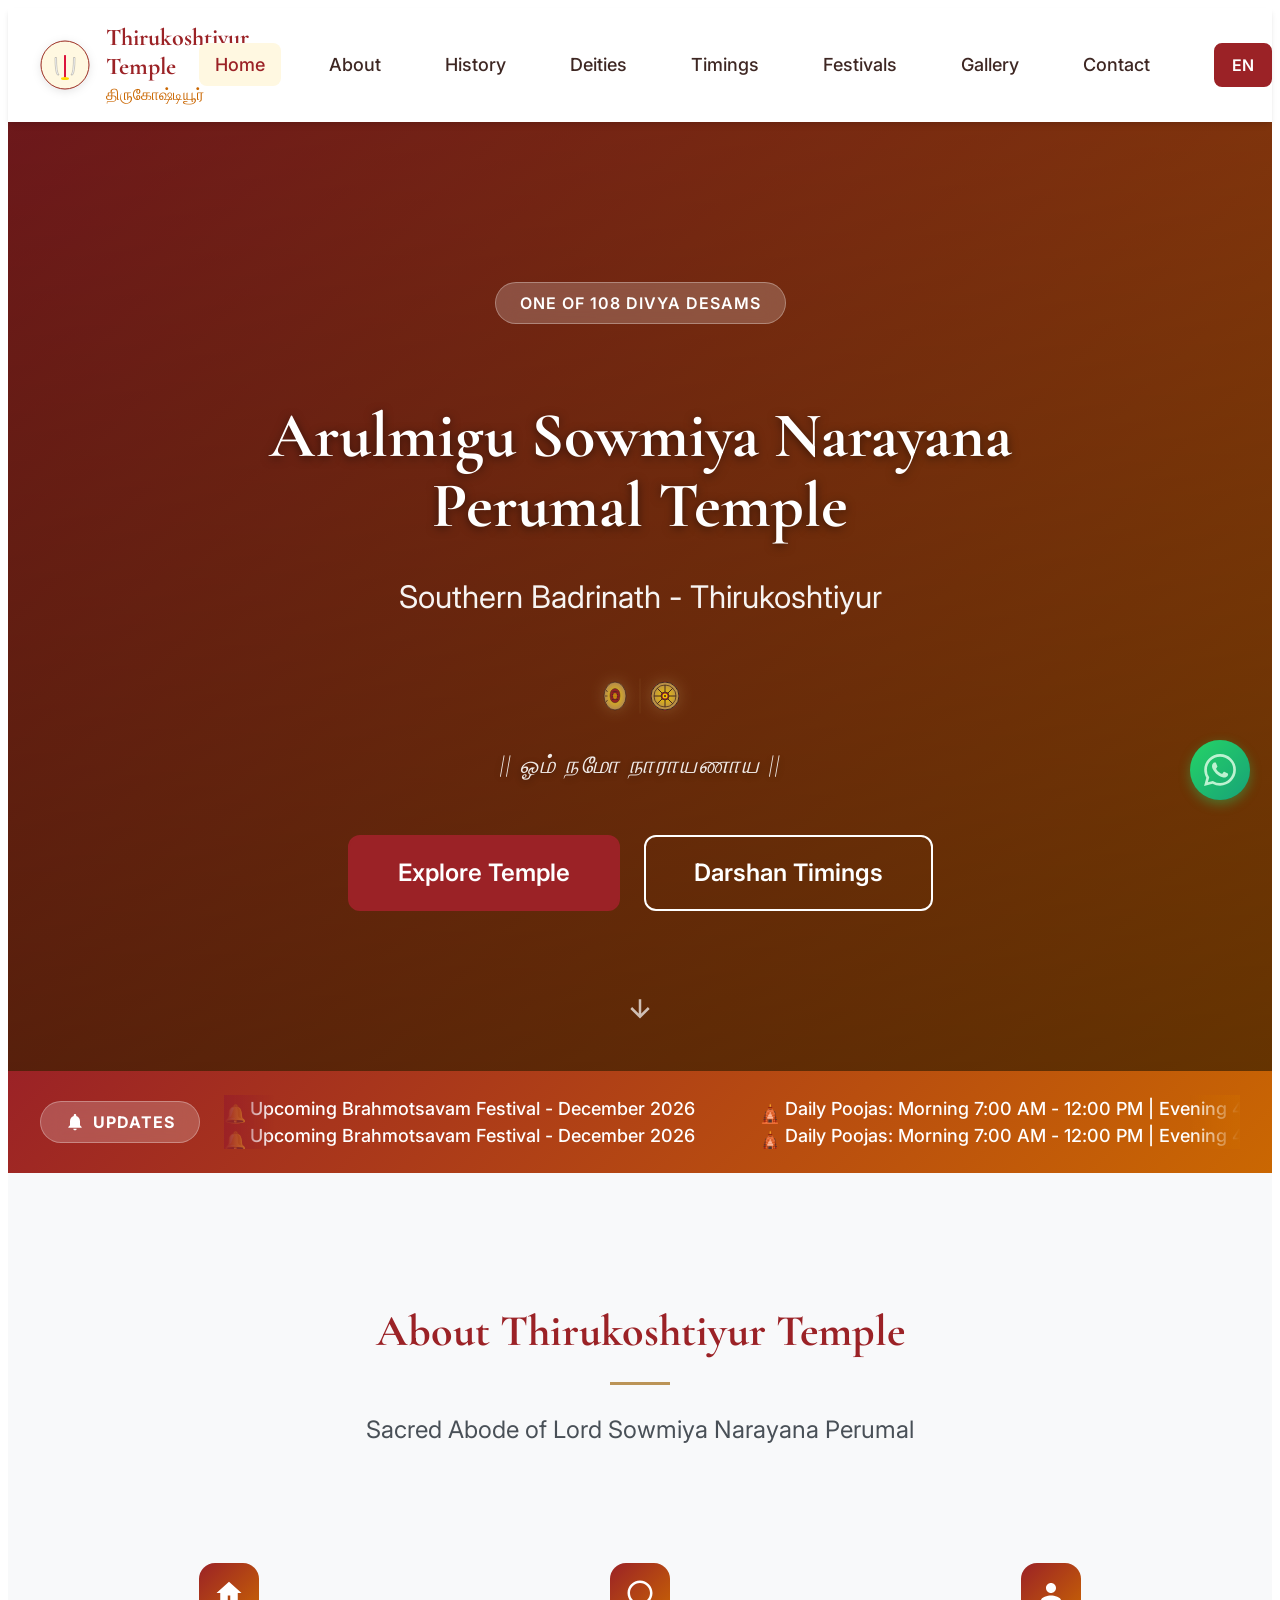
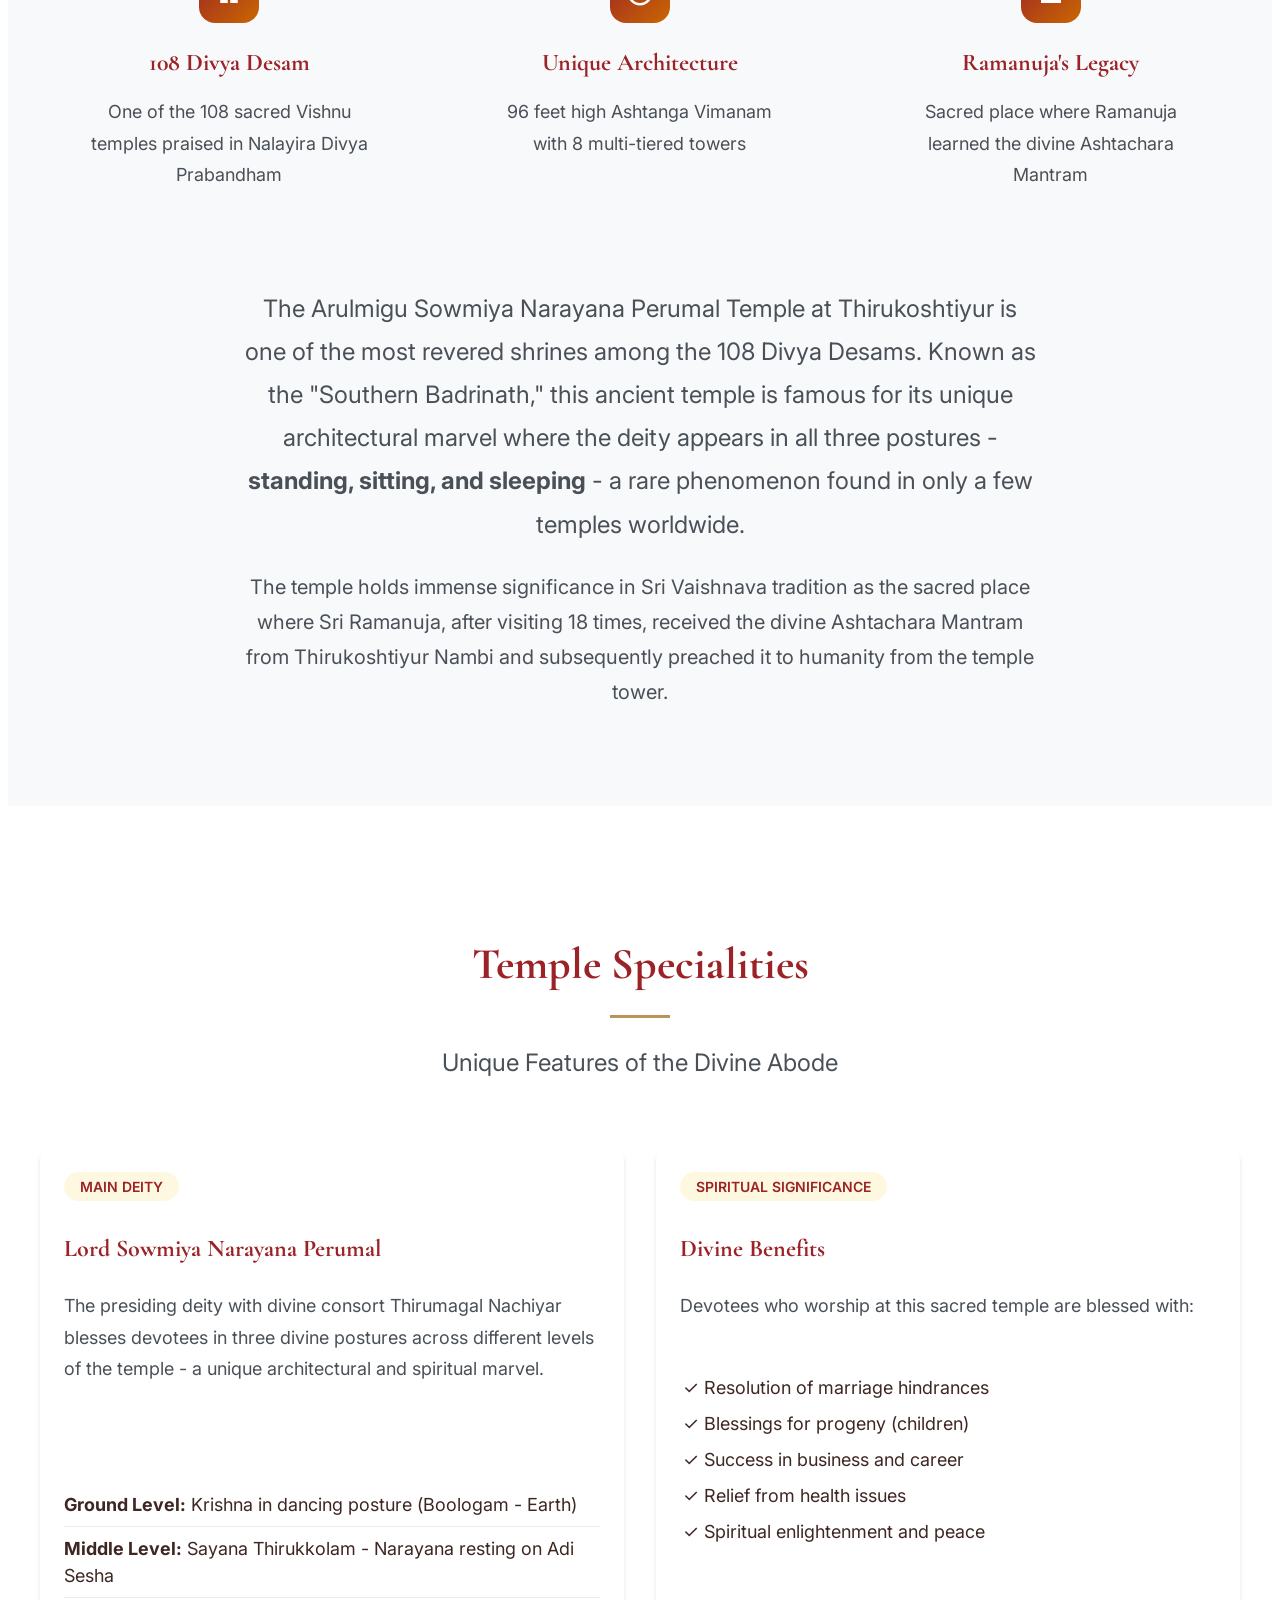
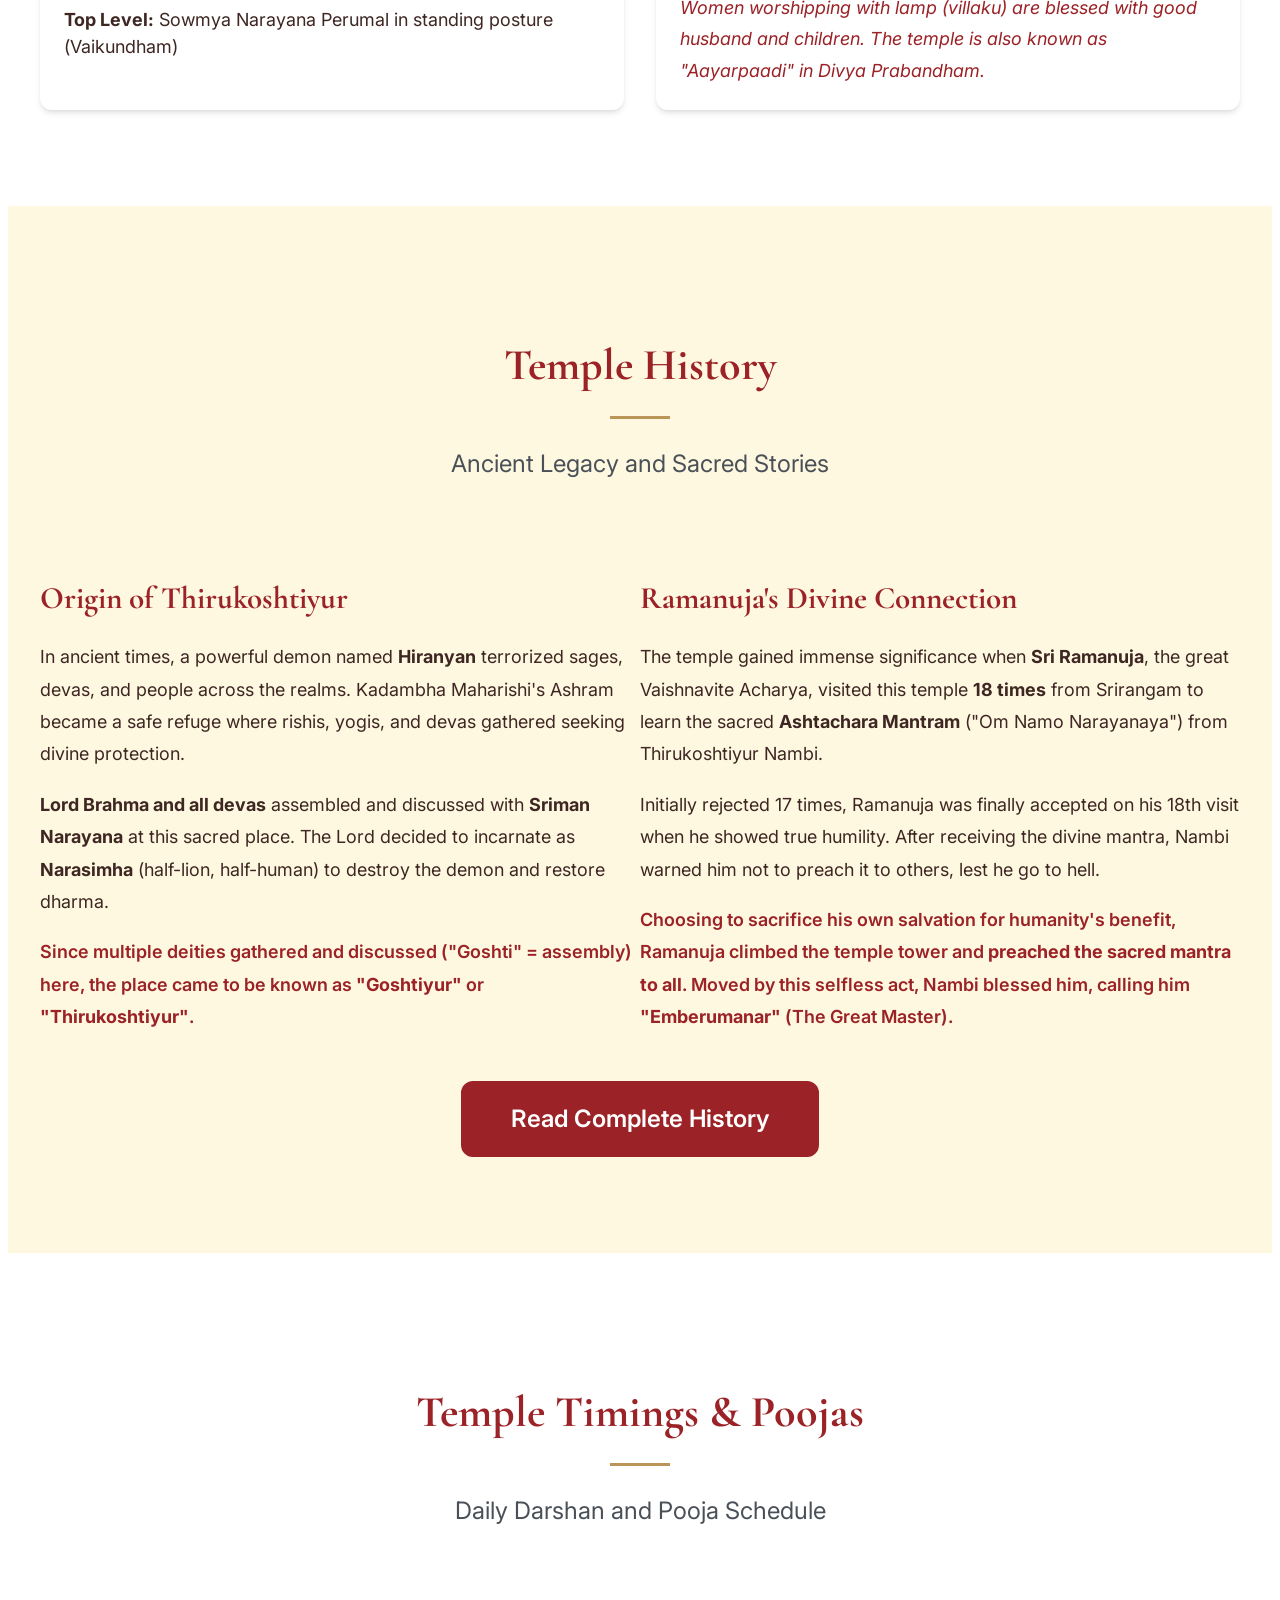
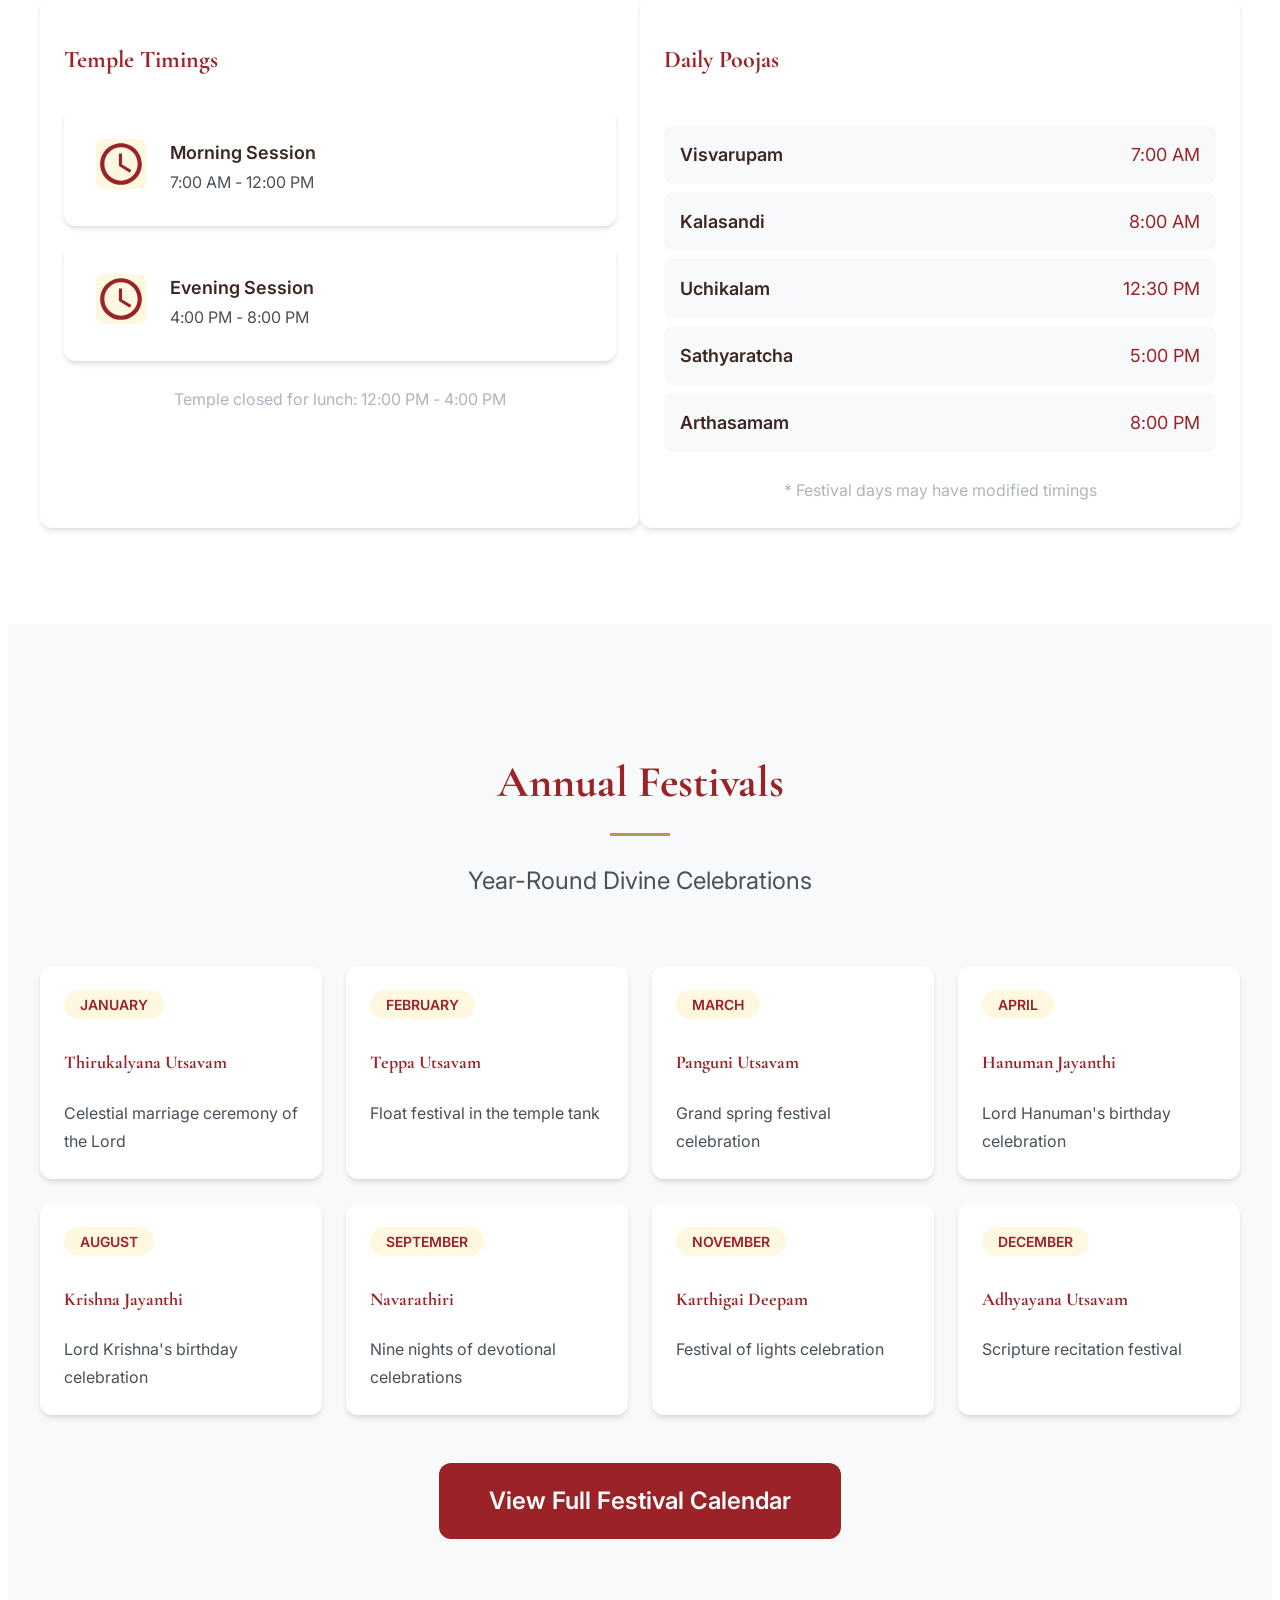
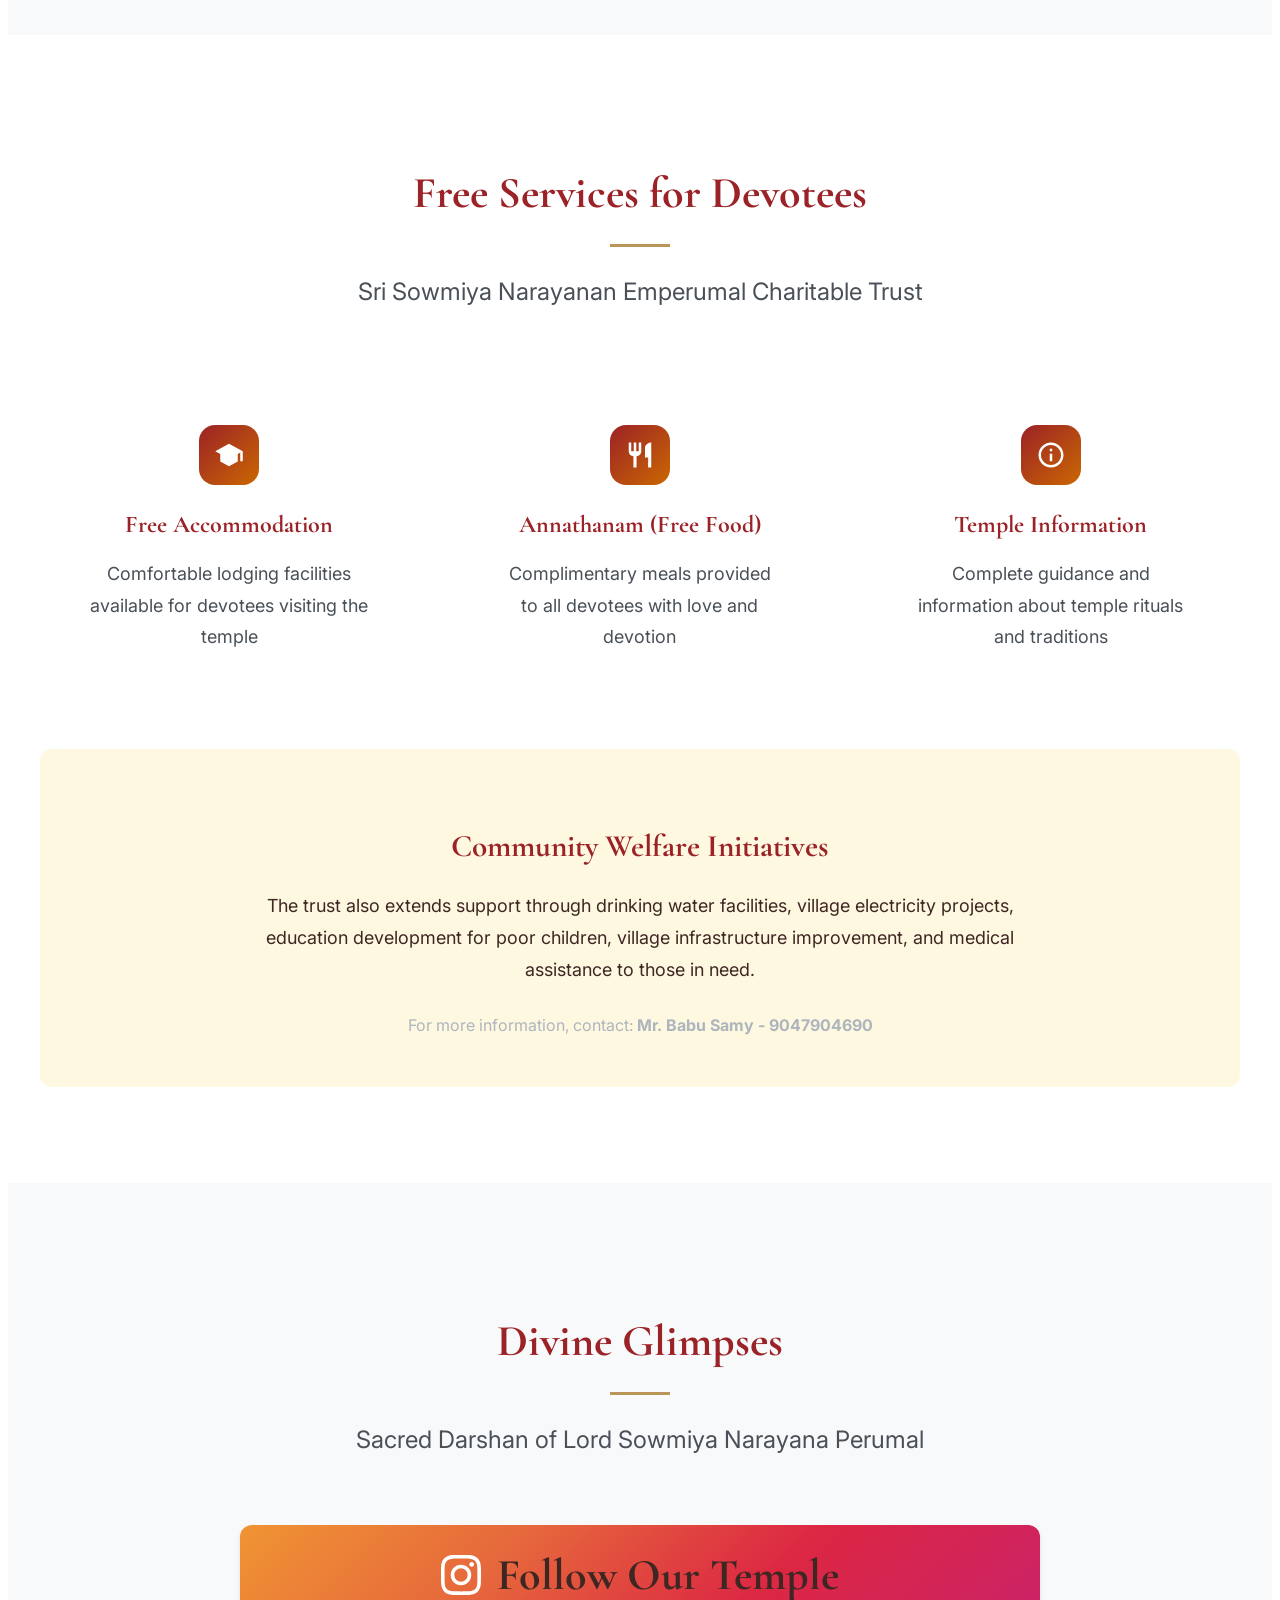
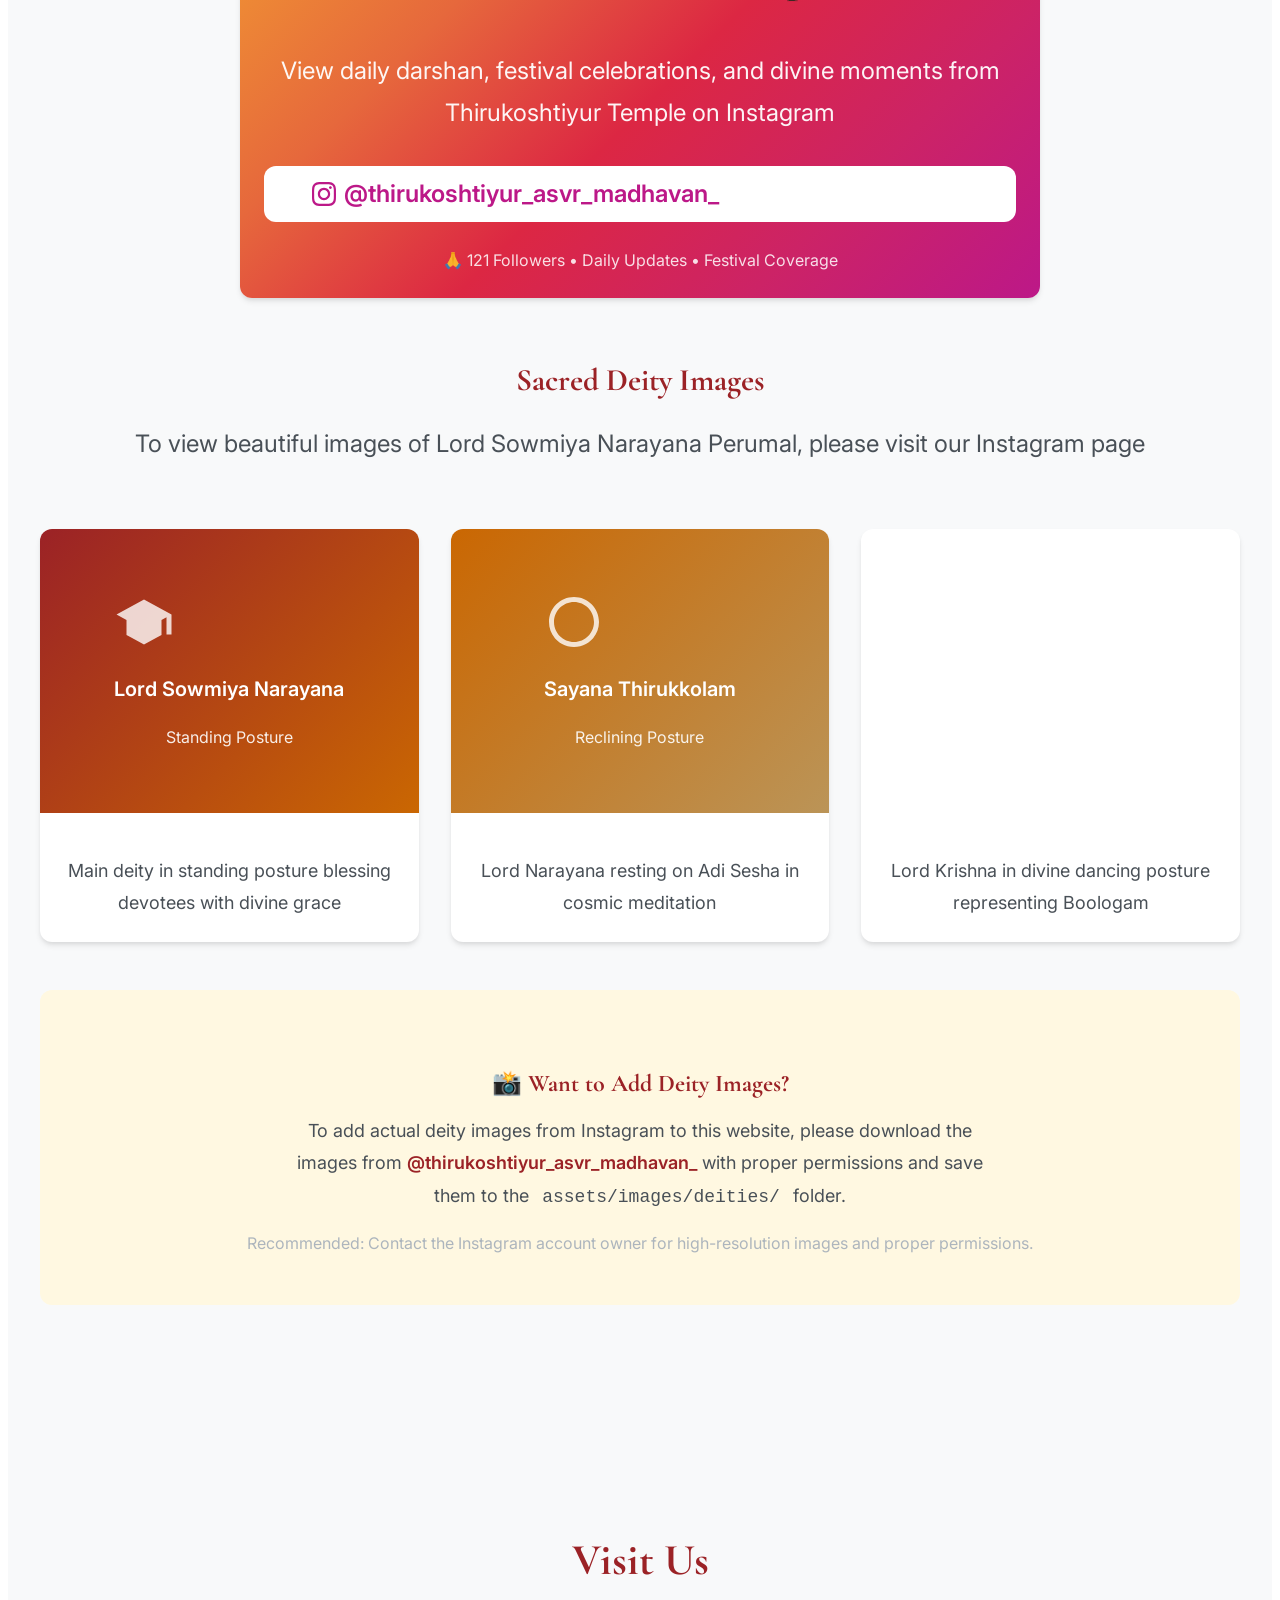
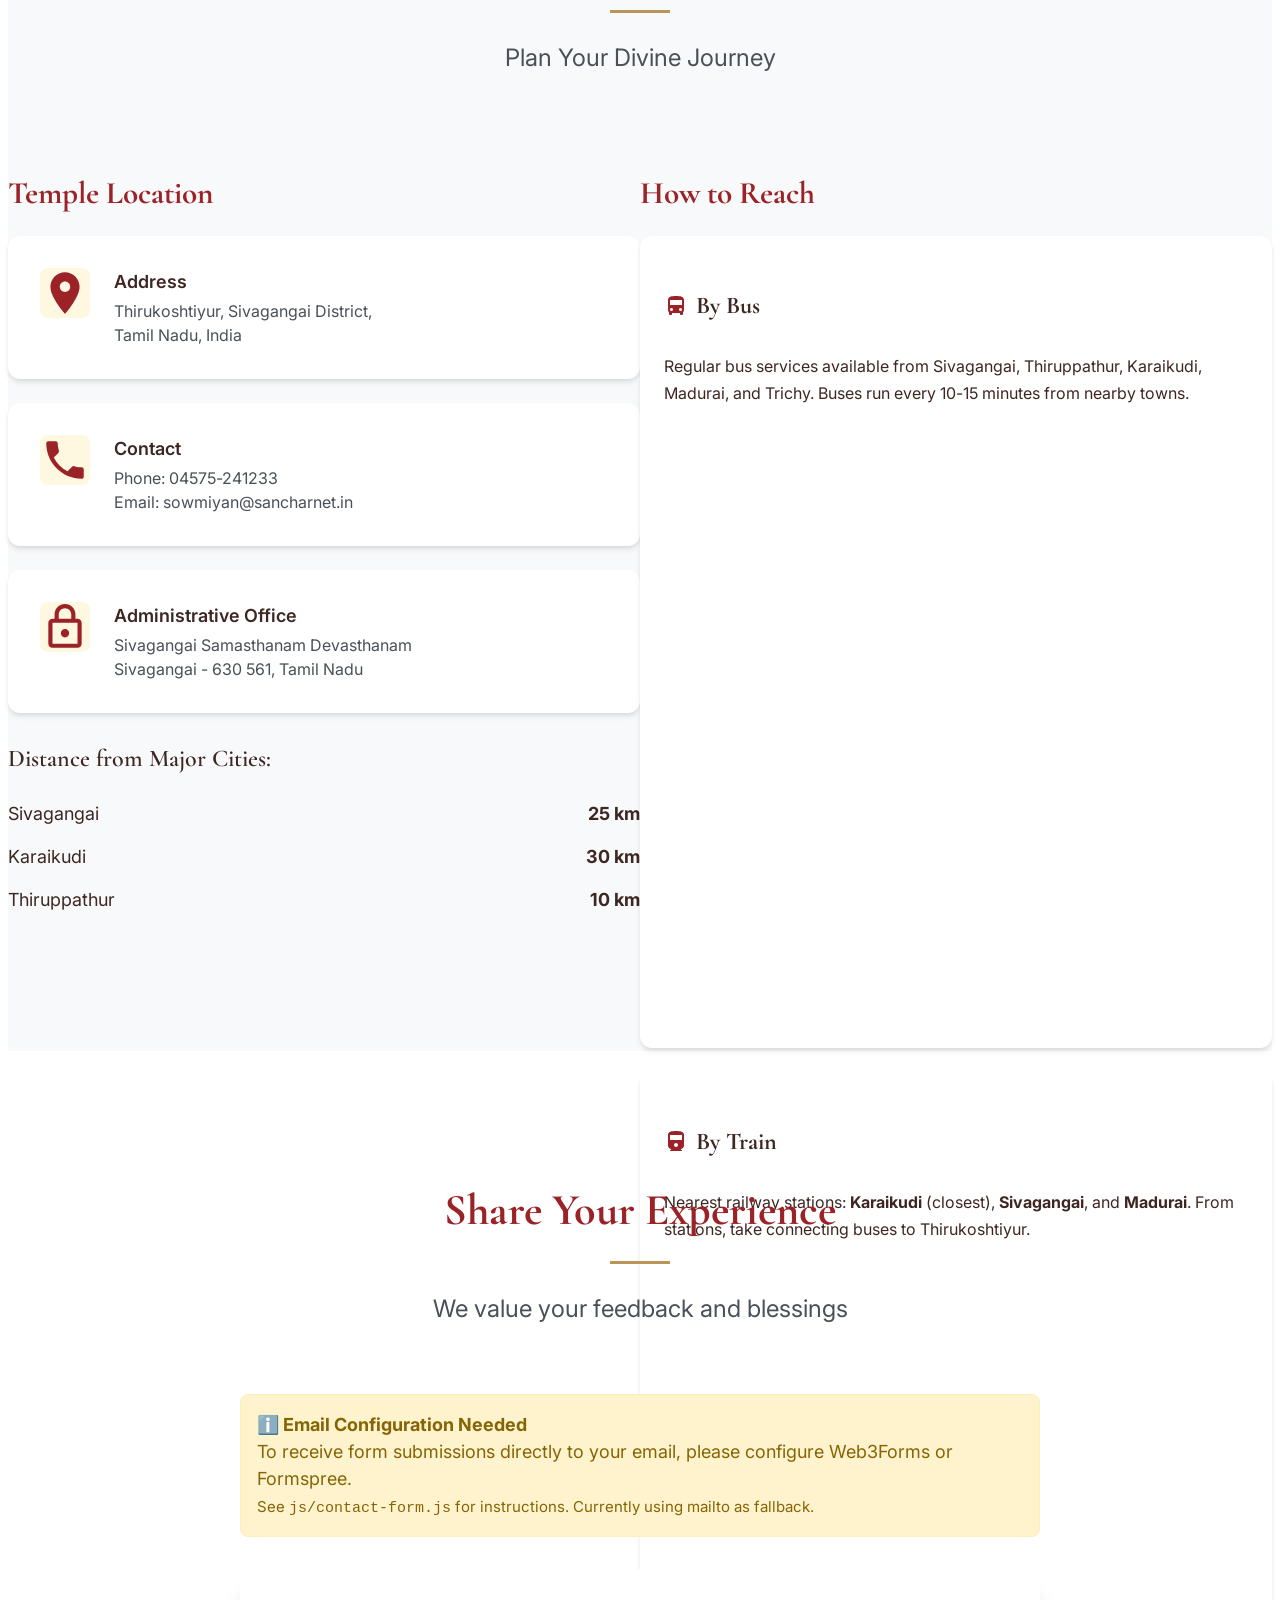
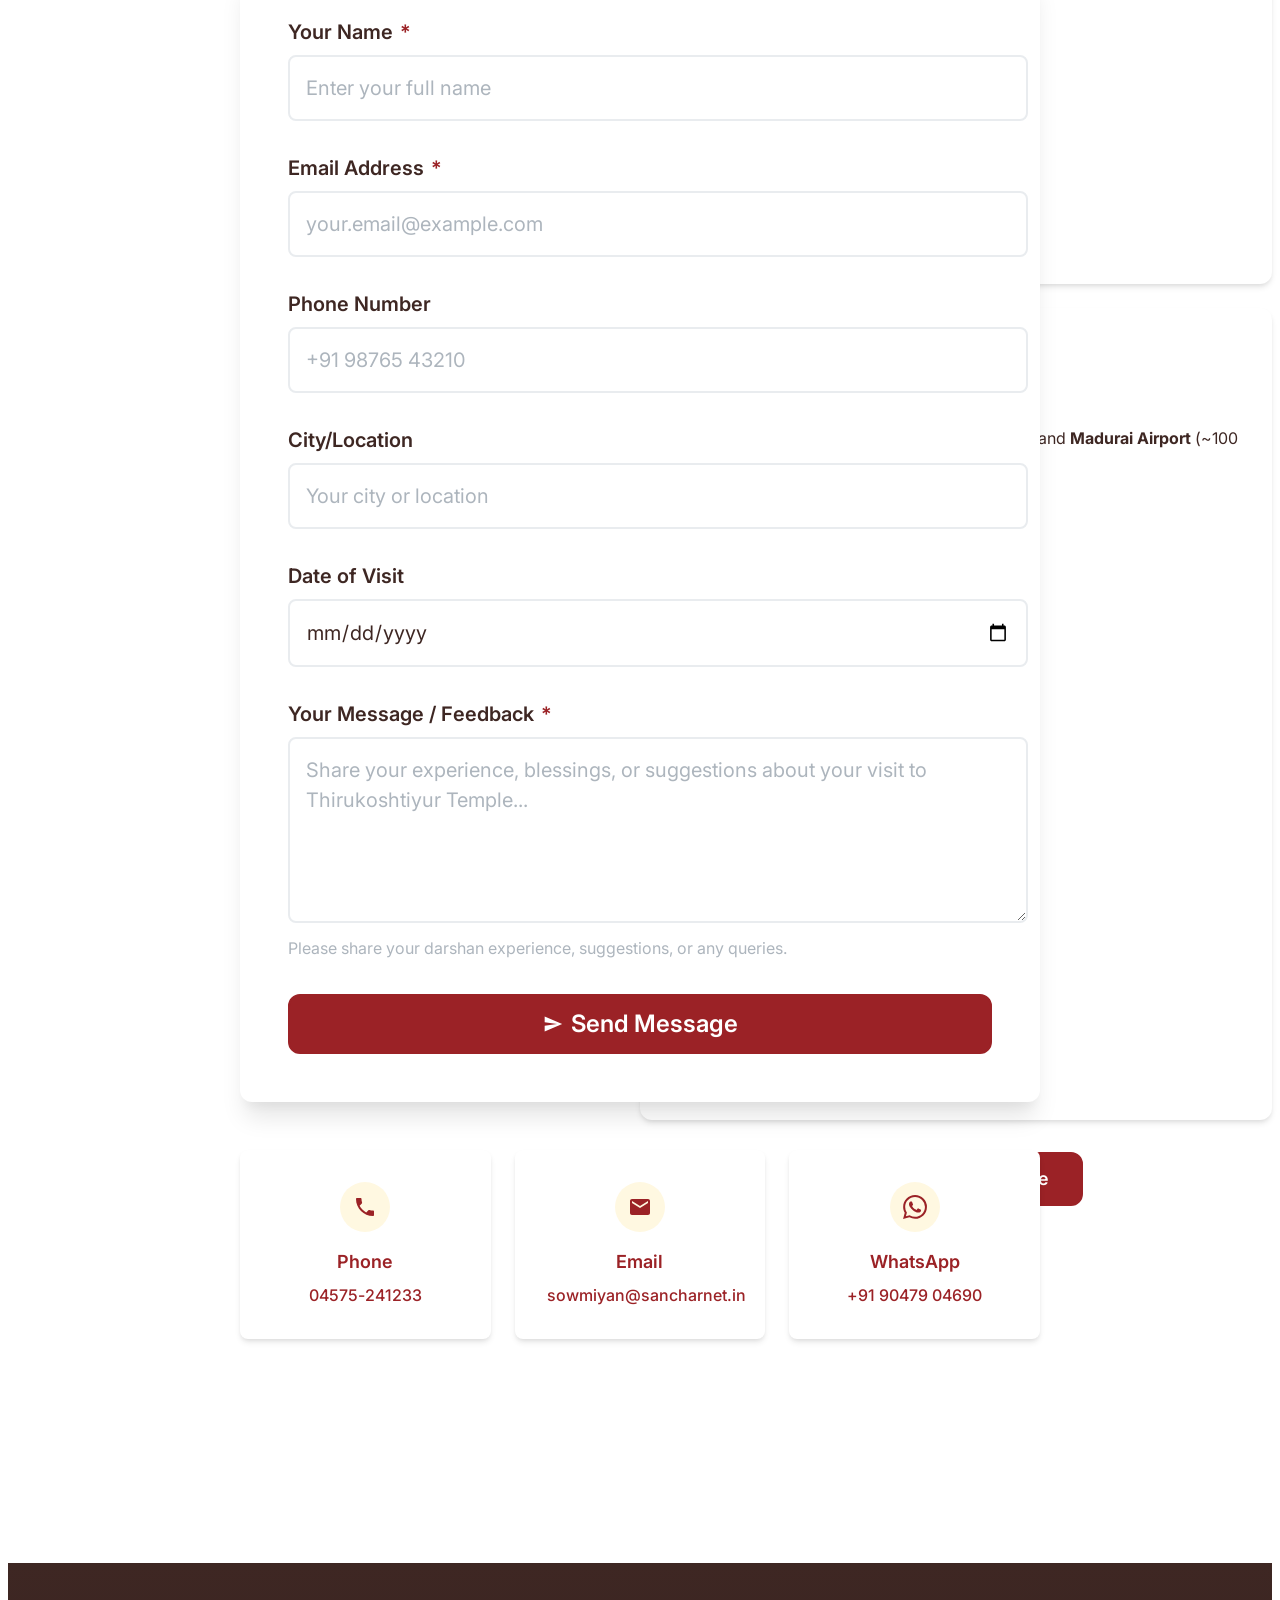
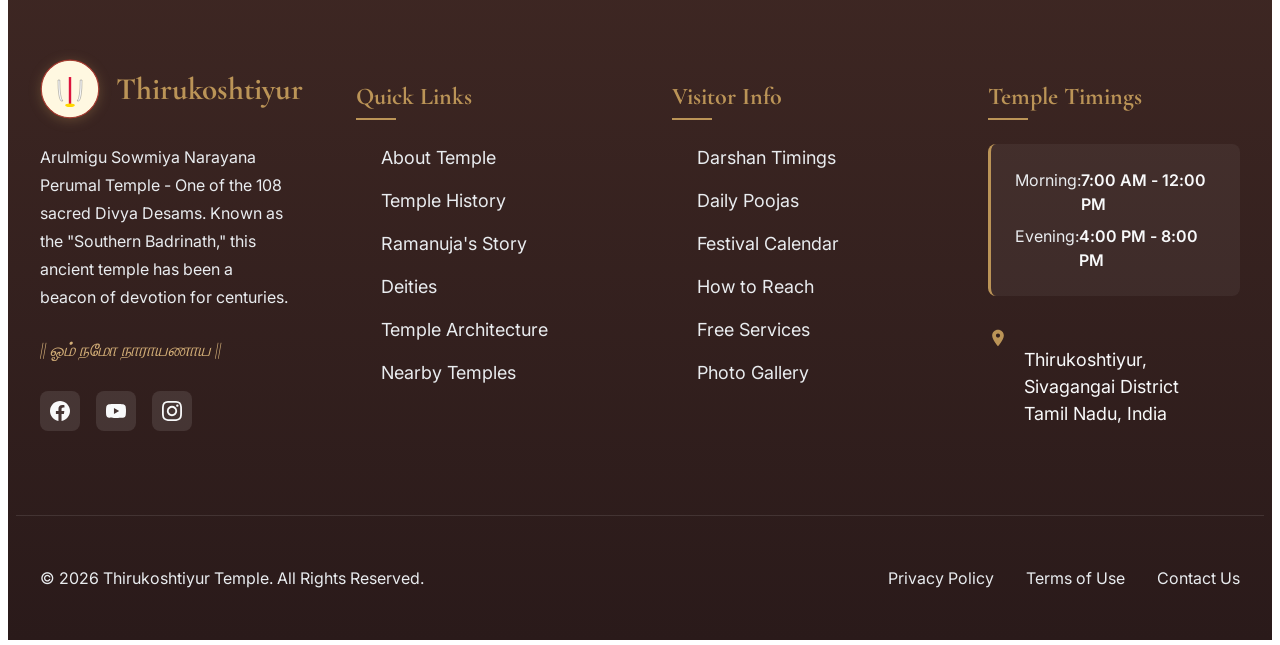
==== index_backup.html @ 9dc04a94 "feat: Complete website redesign - Modern, vibrant, impressive 🎨 MAJOR REDESIGN: - Brand new modern h" ====
<!DOCTYPE html>
<html lang="en">
<head>
  <meta charset="UTF-8">
  <meta name="viewport" content="width=device-width, initial-scale=1.0">
  <meta http-equiv="X-UA-Compatible" content="IE=edge">
  
  <!-- SEO Meta Tags -->
  <title>Thirukoshtiyur Temple - Southern Badrinath | One of 108 Divya Desams</title>
  <meta name="description" content="Official website of Arulmigu Sowmiya Narayana Perumal Temple, Thirukoshtiyur - One of 108 Divya Desams. Located in Sivagangai District, Tamil Nadu. Sacred Vishnu temple with rich history.">
  <meta name="keywords" content="Thirukoshtiyur Temple, Sowmiya Narayana Perumal, Divya Desam, Tamil Nadu Temple, Sivagangai Temple, Vishnu Temple, Ramanuja, Southern Badrinath">
  <meta name="author" content="Thirukoshtiyur Temple">
  <meta name="robots" content="index, follow">
  
  <!-- Open Graph / Social Media -->
  <meta property="og:type" content="website">
  <meta property="og:url" content="https://thirukoshtiyur.com/">
  <meta property="og:title" content="Thirukoshtiyur Temple - Southern Badrinath">
  <meta property="og:description" content="Arulmigu Sowmiya Narayana Perumal Temple - One of 108 Divya Desams">
  <meta property="og:image" content="https://thirukoshtiyur.com/assets/images/temple-og.jpg">
  
  <!-- Twitter Card -->
  <meta name="twitter:card" content="summary_large_image">
  <meta name="twitter:title" content="Thirukoshtiyur Temple">
  <meta name="twitter:description" content="Sacred Vishnu Temple - One of 108 Divya Desams">
  
  <!-- Canonical URL -->
  <link rel="canonical" href="https://thirukoshtiyur.com/">
  
  <!-- Favicon - Sacred Namam Symbol -->
  <link rel="icon" type="image/svg+xml" href="./assets/images/logo/favicon.svg">
  <link rel="icon" type="image/png" href="./assets/images/logo/favicon.png">
  
  <!-- Stylesheets -->
  <link rel="stylesheet" href="./css/style.css">
  
  <!-- Security Headers -->
  <meta http-equiv="X-Content-Type-Options" content="nosniff">
  <meta http-equiv="X-Frame-Options" content="SAMEORIGIN">
  <meta name="referrer" content="strict-origin-when-cross-origin">
</head>
<body>
  
  <!-- Header -->
  <header class="site-header">
    <div class="header-container">
      <!-- Logo -->
      <a href="/" class="site-logo">
        <img src="./assets/images/logo/namam.svg" alt="Sacred Namam - Thirukoshtiyur Temple Logo" class="logo-image">
        <div class="logo-text">
          <span class="logo-title">Thirukoshtiyur Temple</span>
          <span class="logo-subtitle">திருகோஷ்டியூர்</span>
        </div>
      </a>
      
      <!-- Navigation -->
      <nav class="main-nav">
        <ul class="nav-menu">
          <li class="nav-item"><a href="#home" class="nav-link active">Home</a></li>
          <li class="nav-item"><a href="#about" class="nav-link">About</a></li>
          <li class="nav-item"><a href="#history" class="nav-link">History</a></li>
          <li class="nav-item"><a href="#deities" class="nav-link">Deities</a></li>
          <li class="nav-item"><a href="#timings" class="nav-link">Timings</a></li>
          <li class="nav-item"><a href="#festivals" class="nav-link">Festivals</a></li>
          <li class="nav-item"><a href="./pages/gallery.html" class="nav-link">Gallery</a></li>
          <li class="nav-item"><a href="#contact" class="nav-link">Contact</a></li>
        </ul>
        
        <!-- Language Selector -->
        <div class="language-selector">
          <button class="lang-button active" data-lang="en" aria-label="English">EN</button>
          <button class="lang-button" data-lang="ta" aria-label="Tamil">தமிழ்</button>
        </div>
      </nav>
      
      <!-- Mobile Menu Toggle -->
      <button class="mobile-menu-toggle" aria-label="Toggle mobile menu">
        <span></span>
        <span></span>
        <span></span>
      </button>
    </div>
  </header>
  
  <!-- Mobile Overlay -->
  <div class="mobile-overlay"></div>
  
  <!-- Hero Section -->
  <section id="home" class="hero">
    <div class="hero-content">
      <span class="hero-badge">One of 108 Divya Desams</span>
      <h1 class="hero-title">Arulmigu Sowmiya Narayana Perumal Temple</h1>
      <p class="hero-subtitle">Southern Badrinath - Thirukoshtiyur</p>
      <div style="display: flex; align-items: center; justify-content: center; gap: var(--space-lg); margin: var(--space-md) 0;">
        <img src="./assets/images/logo/sangu-chakra.svg" alt="Sangu Chakra - Conch and Discus" style="height: 50px; opacity: 0.9;">
      </div>
      <p class="hero-mantra">|| ஓம் நமோ நாராயணாய ||</p>
      <div class="hero-actions">
        <a href="#about" class="btn btn-primary btn-lg">Explore Temple</a>
        <a href="#timings" class="btn btn-outline-light btn-lg">Darshan Timings</a>
      </div>
    </div>
    <div class="scroll-indicator">
      <svg viewBox="0 0 24 24" fill="none" stroke="currentColor" stroke-width="2">
        <path d="M12 5v14M19 12l-7 7-7-7"/>
      </svg>
    </div>
  </section>
  
  <!-- Announcements Ticker -->
  <div class="announcement-section">
    <div class="announcement-container">
      <div class="announcement-label">
        <svg class="announcement-label-icon" viewBox="0 0 24 24" fill="currentColor">
          <path d="M12 22c1.1 0 2-.9 2-2h-4c0 1.1.9 2 2 2zm6-6v-5c0-3.07-1.64-5.64-4.5-6.32V4c0-.83-.67-1.5-1.5-1.5s-1.5.67-1.5 1.5v.68C7.63 5.36 6 7.92 6 11v5l-2 2v1h16v-1l-2-2z"/>
        </svg>
        <span>Updates</span>
      </div>
      <div class="announcement-content">
        <div class="announcement-track">
          <div class="announcement-item">
            <span class="announcement-icon">🔔</span>
            <span class="announcement-text">Upcoming Brahmotsavam Festival - December 2026</span>
          </div>
          <div class="announcement-item">
            <span class="announcement-icon">🛕</span>
            <span class="announcement-text">Daily Poojas: Morning 7:00 AM - 12:00 PM | Evening 4:00 PM - 8:00 PM</span>
          </div>
          <div class="announcement-item">
            <span class="announcement-icon">🙏</span>
            <span class="announcement-text">Free Services: Accommodation, Food & Temple Information Available</span>
          </div>
          <div class="announcement-item">
            <span class="announcement-icon">📍</span>
            <span class="announcement-text">Located 25 km from Sivagangai | 30 km from Karaikudi | Tamil Nadu</span>
          </div>
          <div class="announcement-item">
            <span class="announcement-icon">✨</span>
            <span class="announcement-text">One of 108 Divya Desams - Sacred Vishnu Temple</span>
          </div>
          <!-- Duplicate for seamless scroll -->
          <div class="announcement-item">
            <span class="announcement-icon">🔔</span>
            <span class="announcement-text">Upcoming Brahmotsavam Festival - December 2026</span>
          </div>
          <div class="announcement-item">
            <span class="announcement-icon">🛕</span>
            <span class="announcement-text">Daily Poojas: Morning 7:00 AM - 12:00 PM | Evening 4:00 PM - 8:00 PM</span>
          </div>
          <div class="announcement-item">
            <span class="announcement-icon">🙏</span>
            <span class="announcement-text">Free Services: Accommodation, Food & Temple Information Available</span>
          </div>
        </div>
      </div>
    </div>
  </div>
  
  <!-- About Temple Section -->
  <section id="about" class="bg-secondary">
    <div class="container">
      <div class="section-header">
        <h2 class="section-title">About Thirukoshtiyur Temple</h2>
        <div class="divider"></div>
        <p class="section-subtitle">Sacred Abode of Lord Sowmiya Narayana Perumal</p>
      </div>
      
      <div class="grid grid-3 gap-xl">
        <div class="icon-card">
          <div class="icon-card-icon">
            <svg viewBox="0 0 24 24" fill="currentColor">
              <path d="M12 3L2 12h3v8h6v-6h2v6h6v-8h3L12 3z"/>
            </svg>
          </div>
          <h3 class="card-title">108 Divya Desam</h3>
          <p class="card-text">One of the 108 sacred Vishnu temples praised in Nalayira Divya Prabandham</p>
        </div>
        
        <div class="icon-card">
          <div class="icon-card-icon">
            <svg viewBox="0 0 24 24" fill="currentColor">
              <path d="M12 2C6.48 2 2 6.48 2 12s4.48 10 10 10 10-4.48 10-10S17.52 2 12 2zm0 18c-4.41 0-8-3.59-8-8s3.59-8 8-8 8 3.59 8 8-3.59 8-8 8z"/>
            </svg>
          </div>
          <h3 class="card-title">Unique Architecture</h3>
          <p class="card-text">96 feet high Ashtanga Vimanam with 8 multi-tiered towers</p>
        </div>
        
        <div class="icon-card">
          <div class="icon-card-icon">
            <svg viewBox="0 0 24 24" fill="currentColor">
              <path d="M12 12c2.21 0 4-1.79 4-4s-1.79-4-4-4-4 1.79-4 4 1.79 4 4 4zm0 2c-2.67 0-8 1.34-8 4v2h16v-2c0-2.66-5.33-4-8-4z"/>
            </svg>
          </div>
          <h3 class="card-title">Ramanuja's Legacy</h3>
          <p class="card-text">Sacred place where Ramanuja learned the divine Ashtachara Mantram</p>
        </div>
      </div>
      
      <div class="content-container mt-2xl">
        <p style="text-align: center; font-size: var(--font-size-lg); line-height: 1.8; color: var(--text-secondary);">
          The Arulmigu Sowmiya Narayana Perumal Temple at Thirukoshtiyur is one of the most revered shrines among the 108 Divya Desams. Known as the "Southern Badrinath," this ancient temple is famous for its unique architectural marvel where the deity appears in all three postures - <strong>standing, sitting, and sleeping</strong> - a rare phenomenon found in only a few temples worldwide.
        </p>
        <p style="text-align: center; font-size: var(--font-size-md); margin-top: var(--space-lg); color: var(--text-secondary);">
          The temple holds immense significance in Sri Vaishnava tradition as the sacred place where Sri Ramanuja, after visiting 18 times, received the divine Ashtachara Mantram from Thirukoshtiyur Nambi and subsequently preached it to humanity from the temple tower.
        </p>
      </div>
    </div>
  </section>
  
  <!-- Temple Specialities Section -->
  <section id="deities">
    <div class="container">
      <div class="section-header">
        <h2 class="section-title">Temple Specialities</h2>
        <div class="divider"></div>
        <p class="section-subtitle">Unique Features of the Divine Abode</p>
      </div>
      
      <div class="grid grid-2 gap-xl">
        <div class="card">
          <div class="card-body">
            <span class="card-badge">Main Deity</span>
            <h3 class="card-title">Lord Sowmiya Narayana Perumal</h3>
            <p class="card-text">
              The presiding deity with divine consort Thirumagal Nachiyar blesses devotees in three divine postures across different levels of the temple - a unique architectural and spiritual marvel.
            </p>
            <ul style="list-style: none; padding: 0; margin-top: var(--space-lg);">
              <li style="padding: var(--space-sm) 0; border-bottom: 1px solid var(--border-color);">
                <strong>Ground Level:</strong> Krishna in dancing posture (Boologam - Earth)
              </li>
              <li style="padding: var(--space-sm) 0; border-bottom: 1px solid var(--border-color);">
                <strong>Middle Level:</strong> Sayana Thirukkolam - Narayana resting on Adi Sesha
              </li>
              <li style="padding: var(--space-sm) 0;">
                <strong>Top Level:</strong> Sowmya Narayana Perumal in standing posture (Vaikundham)
              </li>
            </ul>
          </div>
        </div>
        
        <div class="card">
          <div class="card-body">
            <span class="card-badge">Spiritual Significance</span>
            <h3 class="card-title">Divine Benefits</h3>
            <p class="card-text">Devotees who worship at this sacred temple are blessed with:</p>
            <ul style="list-style-type: '✓ '; padding-left: var(--space-lg); margin-top: var(--space-lg); line-height: 2;">
              <li>Resolution of marriage hindrances</li>
              <li>Blessings for progeny (children)</li>
              <li>Success in business and career</li>
              <li>Relief from health issues</li>
              <li>Spiritual enlightenment and peace</li>
            </ul>
            <p class="card-text mt-lg" style="font-style: italic; color: var(--color-primary);">
              Women worshipping with lamp (villaku) are blessed with good husband and children. The temple is also known as "Aayarpaadi" in Divya Prabandham.
            </p>
          </div>
        </div>
      </div>
    </div>
  </section>
  
  <!-- History Section -->
  <section id="history" class="bg-tertiary">
    <div class="container">
      <div class="section-header">
        <h2 class="section-title">Temple History</h2>
        <div class="divider"></div>
        <p class="section-subtitle">Ancient Legacy and Sacred Stories</p>
      </div>
      
      <div class="grid grid-2 gap-2xl">
        <div>
          <h3 style="font-family: var(--font-heading); font-size: var(--font-size-xl); color: var(--color-primary); margin-bottom: var(--space-lg);">
            Origin of Thirukoshtiyur
          </h3>
          <p style="line-height: 1.8; margin-bottom: var(--space-md);">
            In ancient times, a powerful demon named <strong>Hiranyan</strong> terrorized sages, devas, and people across the realms. Kadambha Maharishi's Ashram became a safe refuge where rishis, yogis, and devas gathered seeking divine protection.
          </p>
          <p style="line-height: 1.8; margin-bottom: var(--space-md);">
            <strong>Lord Brahma and all devas</strong> assembled and discussed with <strong>Sriman Narayana</strong> at this sacred place. The Lord decided to incarnate as <strong>Narasimha</strong> (half-lion, half-human) to destroy the demon and restore dharma.
          </p>
          <p style="line-height: 1.8; font-weight: var(--font-weight-semibold); color: var(--color-primary);">
            Since multiple deities gathered and discussed ("Goshti" = assembly) here, the place came to be known as <strong>"Goshtiyur"</strong> or <strong>"Thirukoshtiyur"</strong>.
          </p>
        </div>
        
        <div>
          <h3 style="font-family: var(--font-heading); font-size: var(--font-size-xl); color: var(--color-primary); margin-bottom: var(--space-lg);">
            Ramanuja's Divine Connection
          </h3>
          <p style="line-height: 1.8; margin-bottom: var(--space-md);">
            The temple gained immense significance when <strong>Sri Ramanuja</strong>, the great Vaishnavite Acharya, visited this temple <strong>18 times</strong> from Srirangam to learn the sacred <strong>Ashtachara Mantram</strong> ("Om Namo Narayanaya") from Thirukoshtiyur Nambi.
          </p>
          <p style="line-height: 1.8; margin-bottom: var(--space-md);">
            Initially rejected 17 times, Ramanuja was finally accepted on his 18th visit when he showed true humility. After receiving the divine mantra, Nambi warned him not to preach it to others, lest he go to hell.
          </p>
          <p style="line-height: 1.8; font-weight: var(--font-weight-semibold); color: var(--color-primary);">
            Choosing to sacrifice his own salvation for humanity's benefit, Ramanuja climbed the temple tower and <strong>preached the sacred mantra to all</strong>. Moved by this selfless act, Nambi blessed him, calling him <strong>"Emberumanar"</strong> (The Great Master).
          </p>
        </div>
      </div>
      
      <div class="mt-2xl" style="text-align: center;">
        <a href="./pages/history.html" class="btn btn-primary btn-lg">Read Complete History</a>
      </div>
    </div>
  </section>
  
  <!-- Darshan Timings & Poojas Section -->
  <section id="timings">
    <div class="container">
      <div class="section-header">
        <h2 class="section-title">Temple Timings & Poojas</h2>
        <div class="divider"></div>
        <p class="section-subtitle">Daily Darshan and Pooja Schedule</p>
      </div>
      
      <div class="grid grid-2 gap-2xl">
        <div class="card">
          <div class="card-body">
            <h3 class="card-title">Temple Timings</h3>
            <div style="margin-top: var(--space-lg);">
              <div class="info-card">
                <div class="info-card-icon">
                  <svg viewBox="0 0 24 24" fill="currentColor">
                    <path d="M12 2C6.5 2 2 6.5 2 12s4.5 10 10 10 10-4.5 10-10S17.5 2 12 2zm0 18c-4.41 0-8-3.59-8-8s3.59-8 8-8 8 3.59 8 8-3.59 8-8 8zm.5-13H11v6l5.25 3.15.75-1.23-4.5-2.67z"/>
                  </svg>
                </div>
                <div class="info-card-content">
                  <div class="info-card-title">Morning Session</div>
                  <div class="info-card-text">7:00 AM - 12:00 PM</div>
                </div>
              </div>
              <div class="info-card mt-md">
                <div class="info-card-icon">
                  <svg viewBox="0 0 24 24" fill="currentColor">
                    <path d="M12 2C6.5 2 2 6.5 2 12s4.5 10 10 10 10-4.5 10-10S17.5 2 12 2zm0 18c-4.41 0-8-3.59-8-8s3.59-8 8-8 8 3.59 8 8-3.59 8-8 8zm.5-13H11v6l5.25 3.15.75-1.23-4.5-2.67z"/>
                  </svg>
                </div>
                <div class="info-card-content">
                  <div class="info-card-title">Evening Session</div>
                  <div class="info-card-text">4:00 PM - 8:00 PM</div>
                </div>
              </div>
              <p style="margin-top: var(--space-lg); font-size: var(--font-size-sm); color: var(--text-light); text-align: center;">
                Temple closed for lunch: 12:00 PM - 4:00 PM
              </p>
            </div>
          </div>
        </div>
        
        <div class="card">
          <div class="card-body">
            <h3 class="card-title">Daily Poojas</h3>
            <div style="margin-top: var(--space-lg);">
              <ul style="list-style: none; padding: 0;">
                <li style="padding: var(--space-md); background: var(--bg-secondary); margin-bottom: var(--space-sm); border-radius: var(--border-radius-md); display: flex; justify-content: space-between; align-items: center;">
                  <span style="font-weight: var(--font-weight-semibold);">Visvarupam</span>
                  <span style="color: var(--color-primary);">7:00 AM</span>
                </li>
                <li style="padding: var(--space-md); background: var(--bg-secondary); margin-bottom: var(--space-sm); border-radius: var(--border-radius-md); display: flex; justify-content: space-between; align-items: center;">
                  <span style="font-weight: var(--font-weight-semibold);">Kalasandi</span>
                  <span style="color: var(--color-primary);">8:00 AM</span>
                </li>
                <li style="padding: var(--space-md); background: var(--bg-secondary); margin-bottom: var(--space-sm); border-radius: var(--border-radius-md); display: flex; justify-content: space-between; align-items: center;">
                  <span style="font-weight: var(--font-weight-semibold);">Uchikalam</span>
                  <span style="color: var(--color-primary);">12:30 PM</span>
                </li>
                <li style="padding: var(--space-md); background: var(--bg-secondary); margin-bottom: var(--space-sm); border-radius: var(--border-radius-md); display: flex; justify-content: space-between; align-items: center;">
                  <span style="font-weight: var(--font-weight-semibold);">Sathyaratcha</span>
                  <span style="color: var(--color-primary);">5:00 PM</span>
                </li>
                <li style="padding: var(--space-md); background: var(--bg-secondary); border-radius: var(--border-radius-md); display: flex; justify-content: space-between; align-items: center;">
                  <span style="font-weight: var(--font-weight-semibold);">Arthasamam</span>
                  <span style="color: var(--color-primary);">8:00 PM</span>
                </li>
              </ul>
              <p style="margin-top: var(--space-lg); font-size: var(--font-size-sm); color: var(--text-light); text-align: center;">
                * Festival days may have modified timings
              </p>
            </div>
          </div>
        </div>
      </div>
    </div>
  </section>
  
  <!-- Festivals Section -->
  <section id="festivals" class="bg-secondary">
    <div class="container">
      <div class="section-header">
        <h2 class="section-title">Annual Festivals</h2>
        <div class="divider"></div>
        <p class="section-subtitle">Year-Round Divine Celebrations</p>
      </div>
      
      <div class="grid grid-4 gap-lg">
        <div class="card">
          <div class="card-body">
            <span class="card-badge">January</span>
            <h4 class="card-title" style="font-size: var(--font-size-base);">Thirukalyana Utsavam</h4>
            <p class="card-text" style="font-size: var(--font-size-sm);">Celestial marriage ceremony of the Lord</p>
          </div>
        </div>
        <div class="card">
          <div class="card-body">
            <span class="card-badge">February</span>
            <h4 class="card-title" style="font-size: var(--font-size-base);">Teppa Utsavam</h4>
            <p class="card-text" style="font-size: var(--font-size-sm);">Float festival in the temple tank</p>
          </div>
        </div>
        <div class="card">
          <div class="card-body">
            <span class="card-badge">March</span>
            <h4 class="card-title" style="font-size: var(--font-size-base);">Panguni Utsavam</h4>
            <p class="card-text" style="font-size: var(--font-size-sm);">Grand spring festival celebration</p>
          </div>
        </div>
        <div class="card">
          <div class="card-body">
            <span class="card-badge">April</span>
            <h4 class="card-title" style="font-size: var(--font-size-base);">Hanuman Jayanthi</h4>
            <p class="card-text" style="font-size: var(--font-size-sm);">Lord Hanuman's birthday celebration</p>
          </div>
        </div>
        <div class="card">
          <div class="card-body">
            <span class="card-badge">August</span>
            <h4 class="card-title" style="font-size: var(--font-size-base);">Krishna Jayanthi</h4>
            <p class="card-text" style="font-size: var(--font-size-sm);">Lord Krishna's birthday celebration</p>
          </div>
        </div>
        <div class="card">
          <div class="card-body">
            <span class="card-badge">September</span>
            <h4 class="card-title" style="font-size: var(--font-size-base);">Navarathiri</h4>
            <p class="card-text" style="font-size: var(--font-size-sm);">Nine nights of devotional celebrations</p>
          </div>
        </div>
        <div class="card">
          <div class="card-body">
            <span class="card-badge">November</span>
            <h4 class="card-title" style="font-size: var(--font-size-base);">Karthigai Deepam</h4>
            <p class="card-text" style="font-size: var(--font-size-sm);">Festival of lights celebration</p>
          </div>
        </div>
        <div class="card">
          <div class="card-body">
            <span class="card-badge">December</span>
            <h4 class="card-title" style="font-size: var(--font-size-base);">Adhyayana Utsavam</h4>
            <p class="card-text" style="font-size: var(--font-size-sm);">Scripture recitation festival</p>
          </div>
        </div>
      </div>
      
      <div class="mt-2xl" style="text-align: center;">
        <a href="./pages/festivals.html" class="btn btn-primary btn-lg">View Full Festival Calendar</a>
      </div>
    </div>
  </section>
  
  <!-- Services Section -->
  <section id="services">
    <div class="container">
      <div class="section-header">
        <h2 class="section-title">Free Services for Devotees</h2>
        <div class="divider"></div>
        <p class="section-subtitle">Sri Sowmiya Narayanan Emperumal Charitable Trust</p>
      </div>
      
      <div class="grid grid-3 gap-xl">
        <div class="icon-card">
          <div class="icon-card-icon">
            <svg viewBox="0 0 24 24" fill="currentColor">
              <path d="M12 3L1 9l4 2.18v6L12 21l7-3.82v-6l2-1.09V17h2V9L12 3z"/>
            </svg>
          </div>
          <h3 class="card-title">Free Accommodation</h3>
          <p class="card-text">Comfortable lodging facilities available for devotees visiting the temple</p>
        </div>
        
        <div class="icon-card">
          <div class="icon-card-icon">
            <svg viewBox="0 0 24 24" fill="currentColor">
              <path d="M11 9H9V2H7v7H5V2H3v7c0 2.12 1.66 3.84 3.75 3.97V22h2.5v-9.03C11.34 12.84 13 11.12 13 9V2h-2v7zm5-3v8h2.5v8H21V2c-2.76 0-5 2.24-5 4z"/>
            </svg>
          </div>
          <h3 class="card-title">Annathanam (Free Food)</h3>
          <p class="card-text">Complimentary meals provided to all devotees with love and devotion</p>
        </div>
        
        <div class="icon-card">
          <div class="icon-card-icon">
            <svg viewBox="0 0 24 24" fill="currentColor">
              <path d="M11 17h2v-6h-2v6zm1-15C6.48 2 2 6.48 2 12s4.48 10 10 10 10-4.48 10-10S17.52 2 12 2zm0 18c-4.41 0-8-3.59-8-8s3.59-8 8-8 8 3.59 8 8-3.59 8-8 8zM11 9h2V7h-2v2z"/>
            </svg>
          </div>
          <h3 class="card-title">Temple Information</h3>
          <p class="card-text">Complete guidance and information about temple rituals and traditions</p>
        </div>
      </div>
      
      <div class="mt-2xl" style="background: var(--bg-tertiary); padding: var(--space-2xl); border-radius: var(--border-radius-lg); text-align: center;">
        <h3 style="font-family: var(--font-heading); font-size: var(--font-size-xl); color: var(--color-primary); margin-bottom: var(--space-lg);">
          Community Welfare Initiatives
        </h3>
        <p style="max-width: 800px; margin: 0 auto var(--space-lg); line-height: 1.8;">
          The trust also extends support through drinking water facilities, village electricity projects, education development for poor children, village infrastructure improvement, and medical assistance to those in need.
        </p>
        <p style="font-size: var(--font-size-sm); color: var(--text-light);">
          For more information, contact: <strong>Mr. Babu Samy - 9047904690</strong>
        </p>
      </div>
    </div>
  </section>
  
  <!-- Deity Gallery & Instagram Section -->
  <section id="gallery" class="bg-secondary">
    <div class="container">
      <div class="section-header">
        <h2 class="section-title">Divine Glimpses</h2>
        <div class="divider"></div>
        <p class="section-subtitle">Sacred Darshan of Lord Sowmiya Narayana Perumal</p>
      </div>
      
      <!-- Instagram Link Card -->
      <div class="card" style="max-width: 800px; margin: 0 auto var(--space-3xl); text-align: center; background: linear-gradient(135deg, #f09433 0%,#e6683c 25%,#dc2743 50%,#cc2366 75%,#bc1888 100%); color: white;">
        <div class="card-body">
          <div style="display: flex; align-items: center; justify-content: center; gap: var(--space-md); margin-bottom: var(--space-lg);">
            <svg viewBox="0 0 24 24" fill="currentColor" style="width: 40px; height: 40px;">
              <path d="M12 2.163c3.204 0 3.584.012 4.85.07 3.252.148 4.771 1.691 4.919 4.919.058 1.265.069 1.645.069 4.849 0 3.205-.012 3.584-.069 4.849-.149 3.225-1.664 4.771-4.919 4.919-1.266.058-1.644.07-4.85.07-3.204 0-3.584-.012-4.849-.07-3.26-.149-4.771-1.699-4.919-4.92-.058-1.265-.07-1.644-.07-4.849 0-3.204.013-3.583.07-4.849.149-3.227 1.664-4.771 4.919-4.919 1.266-.057 1.645-.069 4.849-.069zm0-2.163c-3.259 0-3.667.014-4.947.072-4.358.2-6.78 2.618-6.98 6.98-.059 1.281-.073 1.689-.073 4.948 0 3.259.014 3.668.072 4.948.2 4.358 2.618 6.78 6.98 6.98 1.281.058 1.689.072 4.948.072 3.259 0 3.668-.014 4.948-.072 4.354-.2 6.782-2.618 6.979-6.98.059-1.28.073-1.689.073-4.948 0-3.259-.014-3.667-.072-4.947-.196-4.354-2.617-6.78-6.979-6.98-1.281-.059-1.69-.073-4.949-.073zm0 5.838c-3.403 0-6.162 2.759-6.162 6.162s2.759 6.163 6.162 6.163 6.162-2.759 6.162-6.163c0-3.403-2.759-6.162-6.162-6.162zm0 10.162c-2.209 0-4-1.79-4-4 0-2.209 1.791-4 4-4s4 1.791 4 4c0 2.21-1.791 4-4 4zm6.406-11.845c-.796 0-1.441.645-1.441 1.44s.645 1.44 1.441 1.44c.795 0 1.439-.645 1.439-1.44s-.644-1.44-1.439-1.44z"/>
            </svg>
            <h3 style="font-size: var(--font-size-2xl); margin: 0;">Follow Our Temple</h3>
          </div>
          <p style="font-size: var(--font-size-lg); margin-bottom: var(--space-xl); opacity: 0.95;">
            View daily darshan, festival celebrations, and divine moments from Thirukoshtiyur Temple on Instagram
          </p>
          <a href="https://www.instagram.com/thirukoshtiyur_asvr_madhavan_/" 
             target="_blank" 
             rel="noopener noreferrer"
             class="btn btn-lg"
             style="background: white; color: #bc1888; border: none; font-weight: 600; padding: var(--space-md) var(--space-2xl); display: inline-flex; align-items: center; gap: var(--space-sm);">
            <svg viewBox="0 0 24 24" fill="currentColor" style="width: 24px; height: 24px;">
              <path d="M12 2.163c3.204 0 3.584.012 4.85.07 3.252.148 4.771 1.691 4.919 4.919.058 1.265.069 1.645.069 4.849 0 3.205-.012 3.584-.069 4.849-.149 3.225-1.664 4.771-4.919 4.919-1.266.058-1.644.07-4.85.07-3.204 0-3.584-.012-4.849-.07-3.26-.149-4.771-1.699-4.919-4.92-.058-1.265-.07-1.644-.07-4.849 0-3.204.013-3.583.07-4.849.149-3.227 1.664-4.771 4.919-4.919 1.266-.057 1.645-.069 4.849-.069zm0-2.163c-3.259 0-3.667.014-4.947.072-4.358.2-6.78 2.618-6.98 6.98-.059 1.281-.073 1.689-.073 4.948 0 3.259.014 3.668.072 4.948.2 4.358 2.618 6.78 6.98 6.98 1.281.058 1.689.072 4.948.072 3.259 0 3.668-.014 4.948-.072 4.354-.2 6.782-2.618 6.979-6.98.059-1.28.073-1.689.073-4.948 0-3.259-.014-3.667-.072-4.947-.196-4.354-2.617-6.78-6.979-6.98-1.281-.059-1.69-.073-4.949-.073zm0 5.838c-3.403 0-6.162 2.759-6.162 6.162s2.759 6.163 6.162 6.163 6.162-2.759 6.162-6.163c0-3.403-2.759-6.162-6.162-6.162zm0 10.162c-2.209 0-4-1.79-4-4 0-2.209 1.791-4 4-4s4 1.791 4 4c0 2.21-1.791 4-4 4zm6.406-11.845c-.796 0-1.441.645-1.441 1.44s.645 1.44 1.441 1.44c.795 0 1.439-.645 1.439-1.44s-.644-1.44-1.439-1.44z"/>
            </svg>
            @thirukoshtiyur_asvr_madhavan_
          </a>
          <p style="margin-top: var(--space-lg); font-size: var(--font-size-sm); opacity: 0.85;">
            🙏 121 Followers • Daily Updates • Festival Coverage
          </p>
        </div>
      </div>
      
      <!-- Placeholder for Deity Images -->
      <div class="section-header" style="margin-top: var(--space-3xl);">
        <h3 class="section-title" style="font-size: var(--font-size-xl);">Sacred Deity Images</h3>
        <p class="section-subtitle">To view beautiful images of Lord Sowmiya Narayana Perumal, please visit our Instagram page</p>
      </div>
      
      <!-- Image Grid Placeholders -->
      <div class="grid grid-3 gap-xl">
        <div class="card">
          <div style="aspect-ratio: 4/3; background: linear-gradient(135deg, var(--color-primary) 0%, var(--color-secondary) 100%); display: flex; align-items: center; justify-content: center; border-radius: var(--border-radius-md) var(--border-radius-md) 0 0;">
            <div style="text-align: center; color: white; padding: var(--space-xl);">
              <svg viewBox="0 0 24 24" fill="currentColor" style="width: 60px; height: 60px; margin-bottom: var(--space-md); opacity: 0.8;">
                <path d="M12 3L1 9l4 2.18v6L12 21l7-3.82v-6l2-1.09V17h2V9L12 3z"/>
              </svg>
              <p style="font-size: var(--font-size-md); font-weight: 600;">Lord Sowmiya Narayana</p>
              <p style="font-size: var(--font-size-sm); opacity: 0.9; margin-top: var(--space-sm);">Standing Posture</p>
            </div>
          </div>
          <div class="card-body">
            <p class="card-text" style="text-align: center;">
              Main deity in standing posture blessing devotees with divine grace
            </p>
          </div>
        </div>
        
        <div class="card">
          <div style="aspect-ratio: 4/3; background: linear-gradient(135deg, var(--color-secondary) 0%, var(--color-accent) 100%); display: flex; align-items: center; justify-content: center; border-radius: var(--border-radius-md) var(--border-radius-md) 0 0;">
            <div style="text-align: center; color: white; padding: var(--space-xl);">
              <svg viewBox="0 0 24 24" fill="currentColor" style="width: 60px; height: 60px; margin-bottom: var(--space-md); opacity: 0.8;">
                <path d="M12 2C6.48 2 2 6.48 2 12s4.48 10 10 10 10-4.48 10-10S17.52 2 12 2zm0 18c-4.41 0-8-3.59-8-8s3.59-8 8-8 8 3.59 8 8-3.59 8-8 8z"/>
              </svg>
              <p style="font-size: var(--font-size-md); font-weight: 600;">Sayana Thirukkolam</p>
              <p style="font-size: var(--font-size-sm); opacity: 0.9; margin-top: var(--space-sm);">Reclining Posture</p>
            </div>
          </div>
          <div class="card-body">
            <p class="card-text" style="text-align: center;">
              Lord Narayana resting on Adi Sesha in cosmic meditation
            </p>
          </div>
        </div>
        
        <div class="card">
          <div style="aspect-ratio: 4/3; background: linear-gradient(135deg, var(--color-accent) 0%, var(--color-gold) 100%); display: flex; align-items: center; justify-content: center; border-radius: var(--border-radius-md) var(--border-radius-md) 0 0;">
            <div style="text-align: center; color: white; padding: var(--space-xl);">
              <svg viewBox="0 0 24 24" fill="currentColor" style="width: 60px; height: 60px; margin-bottom: var(--space-md); opacity: 0.8;">
                <path d="M12 12c2.21 0 4-1.79 4-4s-1.79-4-4-4-4 1.79-4 4 1.79 4 4 4zm0 2c-2.67 0-8 1.34-8 4v2h16v-2c0-2.66-5.33-4-8-4z"/>
              </svg>
              <p style="font-size: var(--font-size-md); font-weight: 600;">Krishna Dancing</p>
              <p style="font-size: var(--font-size-sm); opacity: 0.9; margin-top: var(--space-sm);">Ground Level</p>
            </div>
          </div>
          <div class="card-body">
            <p class="card-text" style="text-align: center;">
              Lord Krishna in divine dancing posture representing Boologam
            </p>
          </div>
        </div>
      </div>
      
      <!-- Image Instructions -->
      <div class="mt-2xl" style="background: var(--bg-tertiary); padding: var(--space-2xl); border-radius: var(--border-radius-lg); text-align: center;">
        <h4 style="font-family: var(--font-heading); font-size: var(--font-size-lg); color: var(--color-primary); margin-bottom: var(--space-md);">
          📸 Want to Add Deity Images?
        </h4>
        <p style="max-width: 700px; margin: 0 auto; line-height: 1.8; color: var(--text-secondary);">
          To add actual deity images from Instagram to this website, please download the images from 
          <a href="https://www.instagram.com/thirukoshtiyur_asvr_madhavan_/" target="_blank" rel="noopener" style="color: var(--color-primary); font-weight: 600;">@thirukoshtiyur_asvr_madhavan_</a> 
          with proper permissions and save them to the <code style="background: var(--color-bg); padding: 2px 8px; border-radius: 4px;">assets/images/deities/</code> folder.
        </p>
        <p style="margin-top: var(--space-md); font-size: var(--font-size-sm); color: var(--text-light);">
          Recommended: Contact the Instagram account owner for high-resolution images and proper permissions.
        </p>
      </div>
    </div>
  </section>
  
  <!-- Location & Contact Section -->
  <section id="contact" class="bg-secondary"
    <div class="container">
      <div class="section-header">
        <h2 class="section-title">Visit Us</h2>
        <div class="divider"></div>
        <p class="section-subtitle">Plan Your Divine Journey</p>
      </div>
      
      <div class="grid grid-2 gap-2xl">
        <div>
          <h3 style="font-family: var(--font-heading); font-size: var(--font-size-xl); color: var(--color-primary); margin-bottom: var(--space-lg);">
            Temple Location
          </h3>
          
          <div class="info-card mb-lg">
            <div class="info-card-icon">
              <svg viewBox="0 0 24 24" fill="currentColor">
                <path d="M12 2C8.13 2 5 5.13 5 9c0 5.25 7 13 7 13s7-7.75 7-13c0-3.87-3.13-7-7-7zm0 9.5c-1.38 0-2.5-1.12-2.5-2.5s1.12-2.5 2.5-2.5 2.5 1.12 2.5 2.5-1.12 2.5-2.5 2.5z"/>
              </svg>
            </div>
            <div class="info-card-content">
              <div class="info-card-title">Address</div>
              <div class="info-card-text">
                Thirukoshtiyur, Sivagangai District,<br>
                Tamil Nadu, India
              </div>
            </div>
          </div>
          
          <div class="info-card mb-lg">
            <div class="info-card-icon">
              <svg viewBox="0 0 24 24" fill="currentColor">
                <path d="M6.62 10.79c1.44 2.83 3.76 5.14 6.59 6.59l2.2-2.2c.27-.27.67-.36 1.02-.24 1.12.37 2.33.57 3.57.57.55 0 1 .45 1 1V20c0 .55-.45 1-1 1-9.39 0-17-7.61-17-17 0-.55.45-1 1-1h3.5c.55 0 1 .45 1 1 0 1.25.2 2.45.57 3.57.11.35.03.74-.25 1.02l-2.2 2.2z"/>
              </svg>
            </div>
            <div class="info-card-content">
              <div class="info-card-title">Contact</div>
              <div class="info-card-text">
                Phone: 04575-241233<br>
                Email: sowmiyan@sancharnet.in
              </div>
            </div>
          </div>
          
          <div class="info-card">
            <div class="info-card-icon">
              <svg viewBox="0 0 24 24" fill="currentColor">
                <path d="M18 8h-1V6c0-2.76-2.24-5-5-5S7 3.24 7 6v2H6c-1.1 0-2 .9-2 2v10c0 1.1.9 2 2 2h12c1.1 0 2-.9 2-2V10c0-1.1-.9-2-2-2zM9 6c0-1.66 1.34-3 3-3s3 1.34 3 3v2H9V6zm9 14H6V10h12v10zm-6-3c1.1 0 2-.9 2-2s-.9-2-2-2-2 .9-2 2 .9 2 2 2z"/>
              </svg>
            </div>
            <div class="info-card-content">
              <div class="info-card-title">Administrative Office</div>
              <div class="info-card-text">
                Sivagangai Samasthanam Devasthanam<br>
                Sivagangai - 630 561, Tamil Nadu
              </div>
            </div>
          </div>
          
          <div class="mt-xl">
            <h4 style="font-weight: var(--font-weight-semibold); margin-bottom: var(--space-md);">Distance from Major Cities:</h4>
            <ul style="list-style: none; padding: 0;">
              <li style="padding: var(--space-sm) 0; display: flex; justify-content: space-between;">
                <span>Sivagangai</span>
                <strong>25 km</strong>
              </li>
              <li style="padding: var(--space-sm) 0; display: flex; justify-content: space-between;">
                <span>Karaikudi</span>
                <strong>30 km</strong>
              </li>
              <li style="padding: var(--space-sm) 0; display: flex; justify-content: space-between;">
                <span>Thiruppathur</span>
                <strong>10 km</strong>
              </li>
            </ul>
          </div>
        </div>
        
        <div>
          <h3 style="font-family: var(--font-heading); font-size: var(--font-size-xl); color: var(--color-primary); margin-bottom: var(--space-lg);">
            How to Reach
          </h3>
          
          <div class="card mb-lg">
            <div class="card-body">
              <h4 style="display: flex; align-items: center; gap: var(--space-sm); margin-bottom: var(--space-md);">
                <svg viewBox="0 0 24 24" fill="currentColor" style="width: 24px; height: 24px; color: var(--color-primary);">
                  <path d="M4 16c0 .88.39 1.67 1 2.22V20c0 .55.45 1 1 1h1c.55 0 1-.45 1-1v-1h8v1c0 .55.45 1 1 1h1c.55 0 1-.45 1-1v-1.78c.61-.55 1-1.34 1-2.22V6c0-3.5-3.58-4-8-4s-8 .5-8 4v10zm3.5 1c-.83 0-1.5-.67-1.5-1.5S6.67 14 7.5 14s1.5.67 1.5 1.5S8.33 17 7.5 17zm9 0c-.83 0-1.5-.67-1.5-1.5s.67-1.5 1.5-1.5 1.5.67 1.5 1.5-.67 1.5-1.5 1.5zm1.5-6H6V6h12v5z"/>
                </svg>
                By Bus
              </h4>
              <p style="font-size: var(--font-size-sm); line-height: 1.7;">
                Regular bus services available from Sivagangai, Thiruppathur, Karaikudi, Madurai, and Trichy. Buses run every 10-15 minutes from nearby towns.
              </p>
            </div>
          </div>
          
          <div class="card mb-lg">
            <div class="card-body">
              <h4 style="display: flex; align-items: center; gap: var(--space-sm); margin-bottom: var(--space-md);">
                <svg viewBox="0 0 24 24" fill="currentColor" style="width: 24px; height: 24px; color: var(--color-primary);">
                  <path d="M4 15.5C4 17.43 5.57 19 7.5 19L6 20.5v.5h12v-.5L16.5 19c1.93 0 3.5-1.57 3.5-3.5V5c0-3.5-3.58-4-8-4s-8 .5-8 4v10.5zm8 1.5c-1.1 0-2-.9-2-2s.9-2 2-2 2 .9 2 2-.9 2-2 2zm6-7H6V5h12v5z"/>
                </svg>
                By Train
              </h4>
              <p style="font-size: var(--font-size-sm); line-height: 1.7;">
                Nearest railway stations: <strong>Karaikudi</strong> (closest), <strong>Sivagangai</strong>, and <strong>Madurai</strong>. From stations, take connecting buses to Thirukoshtiyur.
              </p>
            </div>
          </div>
          
          <div class="card">
            <div class="card-body">
              <h4 style="display: flex; align-items: center; gap: var(--space-sm); margin-bottom: var(--space-md);">
                <svg viewBox="0 0 24 24" fill="currentColor" style="width: 24px; height: 24px; color: var(--color-primary);">
                  <path d="M21 16v-2l-8-5V3.5c0-.83-.67-1.5-1.5-1.5S10 2.67 10 3.5V9l-8 5v2l8-2.5V19l-2 1.5V22l3.5-1 3.5 1v-1.5L13 19v-5.5l8 2.5z"/>
                </svg>
                By Air
              </h4>
              <p style="font-size: var(--font-size-sm); line-height: 1.7;">
                Nearest airports: <strong>Trichy Airport</strong> (closest, ~80 km) and <strong>Madurai Airport</strong> (~100 km). Hire taxis or take buses from airports.
              </p>
            </div>
          </div>
          
          <div class="mt-xl" style="text-align: center;">
            <a href="./pages/how-to-reach.html" class="btn btn-primary">Detailed Travel Guide</a>
          </div>
        </div>
      </div>
    </div>
  </section>
  
  <!-- Visitor Comments Form Section -->
  <section id="visitor-comments" class="contact-form-section">
    <div class="container">
      <div class="section-header">
        <h2 class="section-title">Share Your Experience</h2>
        <div class="divider"></div>
        <p class="section-subtitle">We value your feedback and blessings</p>
      </div>
      
      <div class="contact-form-container">
        <!-- Form Message (Success/Error) -->
        <div id="formMessage" class="form-message"></div>
        
        <!-- Contact Form -->
        <form id="visitorForm" class="contact-form" method="POST">
          <!-- Honeypot for spam protection -->
          <input type="text" name="_gotcha" style="display:none">
          
          <div class="form-group">
            <label for="name" class="form-label">
              Your Name <span class="form-label-required">*</span>
            </label>
            <input 
              type="text" 
              id="name" 
              name="name" 
              class="form-input" 
              placeholder="Enter your full name"
              required>
          </div>
          
          <div class="form-group">
            <label for="email" class="form-label">
              Email Address <span class="form-label-required">*</span>
            </label>
            <input 
              type="email" 
              id="email" 
              name="email" 
              class="form-input" 
              placeholder="your.email@example.com"
              required>
          </div>
          
          <div class="form-group">
            <label for="phone" class="form-label">
              Phone Number
            </label>
            <input 
              type="tel" 
              id="phone" 
              name="phone" 
              class="form-input" 
              placeholder="+91 98765 43210">
          </div>
          
          <div class="form-group">
            <label for="city" class="form-label">
              City/Location
            </label>
            <input 
              type="text" 
              id="city" 
              name="city" 
              class="form-input" 
              placeholder="Your city or location">
          </div>
          
          <div class="form-group">
            <label for="visitDate" class="form-label">
              Date of Visit
            </label>
            <input 
              type="date" 
              id="visitDate" 
              name="visitDate" 
              class="form-input">
          </div>
          
          <div class="form-group">
            <label for="message" class="form-label">
              Your Message / Feedback <span class="form-label-required">*</span>
            </label>
            <textarea 
              id="message" 
              name="message" 
              class="form-textarea" 
              placeholder="Share your experience, blessings, or suggestions about your visit to Thirukoshtiyur Temple..."
              required></textarea>
            <p class="form-helper">Please share your darshan experience, suggestions, or any queries.</p>
          </div>
          
          <button type="submit" class="btn btn-primary btn-lg form-submit-btn" id="submitBtn">
            <svg viewBox="0 0 24 24" fill="currentColor">
              <path d="M2.01 21L23 12 2.01 3 2 10l15 2-15 2z"/>
            </svg>
            Send Message
          </button>
        </form>
        
        <!-- Contact Information Cards -->
        <div class="contact-info-cards">
          <div class="contact-info-card">
            <div class="contact-info-icon">
              <svg viewBox="0 0 24 24" fill="currentColor">
                <path d="M6.62 10.79c1.44 2.83 3.76 5.14 6.59 6.59l2.2-2.2c.27-.27.67-.36 1.02-.24 1.12.37 2.33.57 3.57.57.55 0 1 .45 1 1V20c0 .55-.45 1-1 1-9.39 0-17-7.61-17-17 0-.55.45-1 1-1h3.5c.55 0 1 .45 1 1 0 1.25.2 2.45.57 3.57.11.35.03.74-.25 1.02l-2.2 2.2z"/>
              </svg>
            </div>
            <div class="contact-info-title">Phone</div>
            <div class="contact-info-text">
              <a href="tel:+914575241233" class="contact-info-link">04575-241233</a>
            </div>
          </div>
          
          <div class="contact-info-card">
            <div class="contact-info-icon">
              <svg viewBox="0 0 24 24" fill="currentColor">
                <path d="M20 4H4c-1.1 0-1.99.9-1.99 2L2 18c0 1.1.9 2 2 2h16c1.1 0 2-.9 2-2V6c0-1.1-.9-2-2-2zm0 4l-8 5-8-5V6l8 5 8-5v2z"/>
              </svg>
            </div>
            <div class="contact-info-title">Email</div>
            <div class="contact-info-text">
              <a href="mailto:sowmiyan@sancharnet.in" class="contact-info-link">sowmiyan@sancharnet.in</a>
            </div>
          </div>
          
          <div class="contact-info-card">
            <div class="contact-info-icon">
              <svg viewBox="0 0 24 24" fill="currentColor">
                <path d="M17.472 14.382c-.297-.149-1.758-.867-2.03-.967-.273-.099-.471-.148-.67.15-.197.297-.767.966-.94 1.164-.173.199-.347.223-.644.075-.297-.15-1.255-.463-2.39-1.475-.883-.788-1.48-1.761-1.653-2.059-.173-.297-.018-.458.13-.606.134-.133.298-.347.446-.52.149-.174.198-.298.298-.497.099-.198.05-.371-.025-.52-.075-.149-.669-1.612-.916-2.207-.242-.579-.487-.5-.669-.51-.173-.008-.371-.01-.57-.01-.198 0-.52.074-.792.372-.272.297-1.04 1.016-1.04 2.479 0 1.462 1.065 2.875 1.213 3.074.149.198 2.096 3.2 5.077 4.487.709.306 1.262.489 1.694.625.712.227 1.36.195 1.871.118.571-.085 1.758-.719 2.006-1.413.248-.694.248-1.289.173-1.413-.074-.124-.272-.198-.57-.347m-5.421 7.403h-.004a9.87 9.87 0 01-5.031-1.378l-.361-.214-3.741.982.998-3.648-.235-.374a9.86 9.86 0 01-1.51-5.26c.001-5.45 4.436-9.884 9.888-9.884 2.64 0 5.122 1.03 6.988 2.898a9.825 9.825 0 012.893 6.994c-.003 5.45-4.437 9.884-9.885 9.884m8.413-18.297A11.815 11.815 0 0012.05 0C5.495 0 .16 5.335.157 11.892c0 2.096.547 4.142 1.588 5.945L.057 24l6.305-1.654a11.882 11.882 0 005.683 1.448h.005c6.554 0 11.89-5.335 11.893-11.893a11.821 11.821 0 00-3.48-8.413Z"/>
              </svg>
            </div>
            <div class="contact-info-title">WhatsApp</div>
            <div class="contact-info-text">
              <a href="https://wa.me/919047904690" target="_blank" rel="noopener" class="contact-info-link">+91 90479 04690</a>
            </div>
          </div>
        </div>
      </div>
    </div>
  </section>
  
  <!-- Footer -->
  <footer class="site-footer">
    <div class="footer-main">
      <!-- About Column -->
      <div class="footer-about">
        <div class="footer-logo">
          <img src="./assets/images/logo/namam.svg" alt="Sacred Namam - Temple Logo" class="footer-logo-image">
          <span class="footer-logo-text">Thirukoshtiyur</span>
        </div>
        <p class="footer-description">
          Arulmigu Sowmiya Narayana Perumal Temple - One of the 108 sacred Divya Desams. Known as the "Southern Badrinath," this ancient temple has been a beacon of devotion for centuries.
        </p>
        <p class="footer-mantra">|| ஓம் நமோ நாராயணாய ||</p>
        
        <div class="footer-social">
          <a href="#" class="footer-social-link" aria-label="Facebook">
            <svg viewBox="0 0 24 24" fill="currentColor">
              <path d="M24 12.073c0-6.627-5.373-12-12-12s-12 5.373-12 12c0 5.99 4.388 10.954 10.125 11.854v-8.385H7.078v-3.47h3.047V9.43c0-3.007 1.792-4.669 4.533-4.669 1.312 0 2.686.235 2.686.235v2.953H15.83c-1.491 0-1.956.925-1.956 1.874v2.25h3.328l-.532 3.47h-2.796v8.385C19.612 23.027 24 18.062 24 12.073z"/>
            </svg>
          </a>
          <a href="#" class="footer-social-link" aria-label="YouTube">
            <svg viewBox="0 0 24 24" fill="currentColor">
              <path d="M23.498 6.186a3.016 3.016 0 0 0-2.122-2.136C19.505 3.545 12 3.545 12 3.545s-7.505 0-9.377.505A3.017 3.017 0 0 0 .502 6.186C0 8.07 0 12 0 12s0 3.93.502 5.814a3.016 3.016 0 0 0 2.122 2.136c1.871.505 9.376.505 9.376.505s7.505 0 9.377-.505a3.015 3.015 0 0 0 2.122-2.136C24 15.93 24 12 24 12s0-3.93-.502-5.814zM9.545 15.568V8.432L15.818 12l-6.273 3.568z"/>
            </svg>
          </a>
          <a href="#" class="footer-social-link" aria-label="Instagram">
            <svg viewBox="0 0 24 24" fill="currentColor">
              <path d="M12 2.163c3.204 0 3.584.012 4.85.07 3.252.148 4.771 1.691 4.919 4.919.058 1.265.069 1.645.069 4.849 0 3.205-.012 3.584-.069 4.849-.149 3.225-1.664 4.771-4.919 4.919-1.266.058-1.644.07-4.85.07-3.204 0-3.584-.012-4.849-.07-3.26-.149-4.771-1.699-4.919-4.92-.058-1.265-.07-1.644-.07-4.849 0-3.204.013-3.583.07-4.849.149-3.227 1.664-4.771 4.919-4.919 1.266-.057 1.645-.069 4.849-.069zm0-2.163c-3.259 0-3.667.014-4.947.072-4.358.2-6.78 2.618-6.98 6.98-.059 1.281-.073 1.689-.073 4.948 0 3.259.014 3.668.072 4.948.2 4.358 2.618 6.78 6.98 6.98 1.281.058 1.689.072 4.948.072 3.259 0 3.668-.014 4.948-.072 4.354-.2 6.782-2.618 6.979-6.98.059-1.28.073-1.689.073-4.948 0-3.259-.014-3.667-.072-4.947-.196-4.354-2.617-6.78-6.979-6.98-1.281-.059-1.69-.073-4.949-.073zm0 5.838c-3.403 0-6.162 2.759-6.162 6.162s2.759 6.163 6.162 6.163 6.162-2.759 6.162-6.163c0-3.403-2.759-6.162-6.162-6.162zm0 10.162c-2.209 0-4-1.79-4-4 0-2.209 1.791-4 4-4s4 1.791 4 4c0 2.21-1.791 4-4 4zm6.406-11.845c-.796 0-1.441.645-1.441 1.44s.645 1.44 1.441 1.44c.795 0 1.439-.645 1.439-1.44s-.644-1.44-1.439-1.44z"/>
            </svg>
          </a>
        </div>
      </div>
      
      <!-- Quick Links Column -->
      <div>
        <h3 class="footer-section-title">Quick Links</h3>
        <ul class="footer-links">
          <li><a href="#about">About Temple</a></li>
          <li><a href="./pages/history.html">Temple History</a></li>
          <li><a href="./pages/ramanujar.html">Ramanuja's Story</a></li>
          <li><a href="#deities">Deities</a></li>
          <li><a href="./pages/architecture.html">Temple Architecture</a></li>
          <li><a href="./pages/nearby-temples.html">Nearby Temples</a></li>
        </ul>
      </div>
      
      <!-- Services Column -->
      <div>
        <h3 class="footer-section-title">Visitor Info</h3>
        <ul class="footer-links">
          <li><a href="#timings">Darshan Timings</a></li>
          <li><a href="./pages/timings.html">Daily Poojas</a></li>
          <li><a href="./pages/festivals.html">Festival Calendar</a></li>
          <li><a href="./pages/how-to-reach.html">How to Reach</a></li>
          <li><a href="#services">Free Services</a></li>
          <li><a href="./pages/gallery.html">Photo Gallery</a></li>
        </ul>
      </div>
      
      <!-- Contact & Timings Column -->
      <div>
        <h3 class="footer-section-title">Temple Timings</h3>
        <div class="footer-timings">
          <div class="footer-timing-item">
            <span class="footer-timing-label">Morning:</span>
            <span class="footer-timing-value">7:00 AM - 12:00 PM</span>
          </div>
          <div class="footer-timing-item">
            <span class="footer-timing-label">Evening:</span>
            <span class="footer-timing-value">4:00 PM - 8:00 PM</span>
          </div>
        </div>
        
        <div class="footer-contact-item" style="margin-top: var(--space-xl);">
          <svg class="footer-contact-icon" viewBox="0 0 24 24" fill="currentColor">
            <path d="M12 2C8.13 2 5 5.13 5 9c0 5.25 7 13 7 13s7-7.75 7-13c0-3.87-3.13-7-7-7zm0 9.5c-1.38 0-2.5-1.12-2.5-2.5s1.12-2.5 2.5-2.5 2.5 1.12 2.5 2.5-1.12 2.5-2.5 2.5z"/>
          </svg>
          <div class="footer-contact-content">
            <p class="footer-contact-text">
              Thirukoshtiyur, Sivagangai District<br>
              Tamil Nadu, India
            </p>
          </div>
        </div>
      </div>
    </div>
    
    <!-- Footer Bottom -->
    <div class="footer-bottom">
      <div class="footer-bottom-content">
        <p class="footer-copyright">
          © <span class="copyright-year">2026</span> Thirukoshtiyur Temple. All Rights Reserved.
        </p>
        <ul class="footer-bottom-links">
          <li><a href="./pages/privacy-policy.html">Privacy Policy</a></li>
          <li><a href="./pages/terms.html">Terms of Use</a></li>
          <li><a href="#contact">Contact Us</a></li>
        </ul>
      </div>
    </div>
  </footer>
  
  <!-- WhatsApp Floating Button -->
  <div class="whatsapp-float">
    <a href="https://wa.me/919047904690?text=Hi%2C%20I%20would%20like%20to%20know%20more%20about%20Thirukoshtiyur%20Temple" 
       target="_blank" 
       rel="noopener noreferrer"
       class="whatsapp-button"
       aria-label="Chat on WhatsApp">
      <svg viewBox="0 0 24 24">
        <path d="M17.472 14.382c-.297-.149-1.758-.867-2.03-.967-.273-.099-.471-.148-.67.15-.197.297-.767.966-.94 1.164-.173.199-.347.223-.644.075-.297-.15-1.255-.463-2.39-1.475-.883-.788-1.48-1.761-1.653-2.059-.173-.297-.018-.458.13-.606.134-.133.298-.347.446-.52.149-.174.198-.298.298-.497.099-.198.05-.371-.025-.52-.075-.149-.669-1.612-.916-2.207-.242-.579-.487-.5-.669-.51-.173-.008-.371-.01-.57-.01-.198 0-.52.074-.792.372-.272.297-1.04 1.016-1.04 2.479 0 1.462 1.065 2.875 1.213 3.074.149.198 2.096 3.2 5.077 4.487.709.306 1.262.489 1.694.625.712.227 1.36.195 1.871.118.571-.085 1.758-.719 2.006-1.413.248-.694.248-1.289.173-1.413-.074-.124-.272-.198-.57-.347m-5.421 7.403h-.004a9.87 9.87 0 01-5.031-1.378l-.361-.214-3.741.982.998-3.648-.235-.374a9.86 9.86 0 01-1.51-5.26c.001-5.45 4.436-9.884 9.888-9.884 2.64 0 5.122 1.03 6.988 2.898a9.825 9.825 0 012.893 6.994c-.003 5.45-4.437 9.884-9.885 9.884m8.413-18.297A11.815 11.815 0 0012.05 0C5.495 0 .16 5.335.157 11.892c0 2.096.547 4.142 1.588 5.945L.057 24l6.305-1.654a11.882 11.882 0 005.683 1.448h.005c6.554 0 11.89-5.335 11.893-11.893a11.821 11.821 0 00-3.48-8.413Z"/>
      </svg>
    </a>
    <div class="whatsapp-tooltip">Chat with us on WhatsApp</div>
  </div>
  
  <!-- JavaScript -->
  <script type="module" src="./js/main.js"></script>
  <script type="module" src="./js/navigation.js"></script>
  <script type="module" src="./js/announcement-ticker.js"></script>
  <script type="module" src="./js/contact-form.js"></script>
  
  <!-- Cloudflare Web Analytics -->
  <!-- <script defer src='https://static.cloudflare.com/beacon.min.js' data-cf-beacon='{"token": "YOUR_TOKEN_HERE"}'></script> -->
  
</body>
</html>
---- css/style.css ----
/**
 * Main Stylesheet
 * Thirukoshtiyur Temple Website
 * 
 * Imports all component stylesheets
 */

/* Foundation */
@import 'variables.css';
@import 'reset.css';
@import 'base.css';

/* Components */
@import 'components/header.css';
@import 'components/hero.css';
@import 'components/buttons.css';
@import 'components/card.css';
@import 'components/announcement-ticker.css';
@import 'components/gallery.css';
@import 'components/contact-form.css';
@import 'components/whatsapp.css';
@import 'components/footer.css';

/* Page-specific styles can be added below or in separate files */
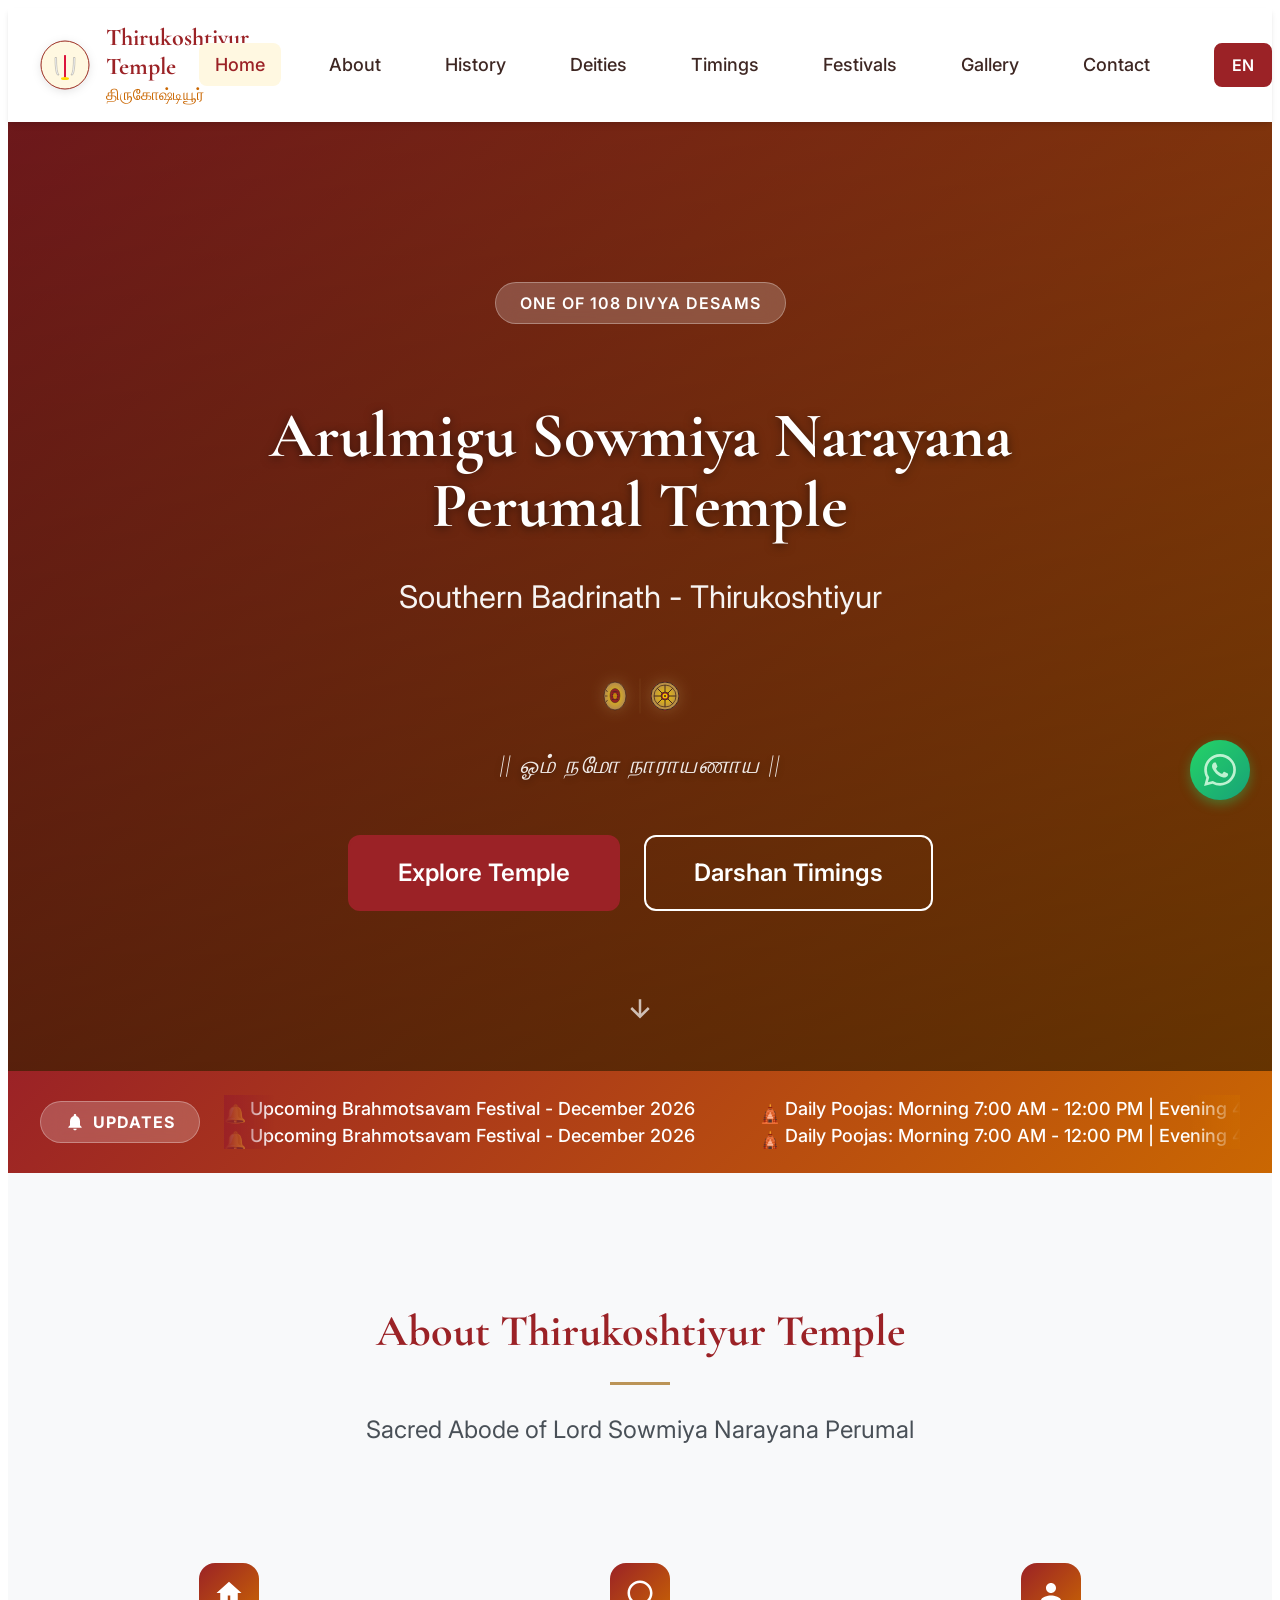
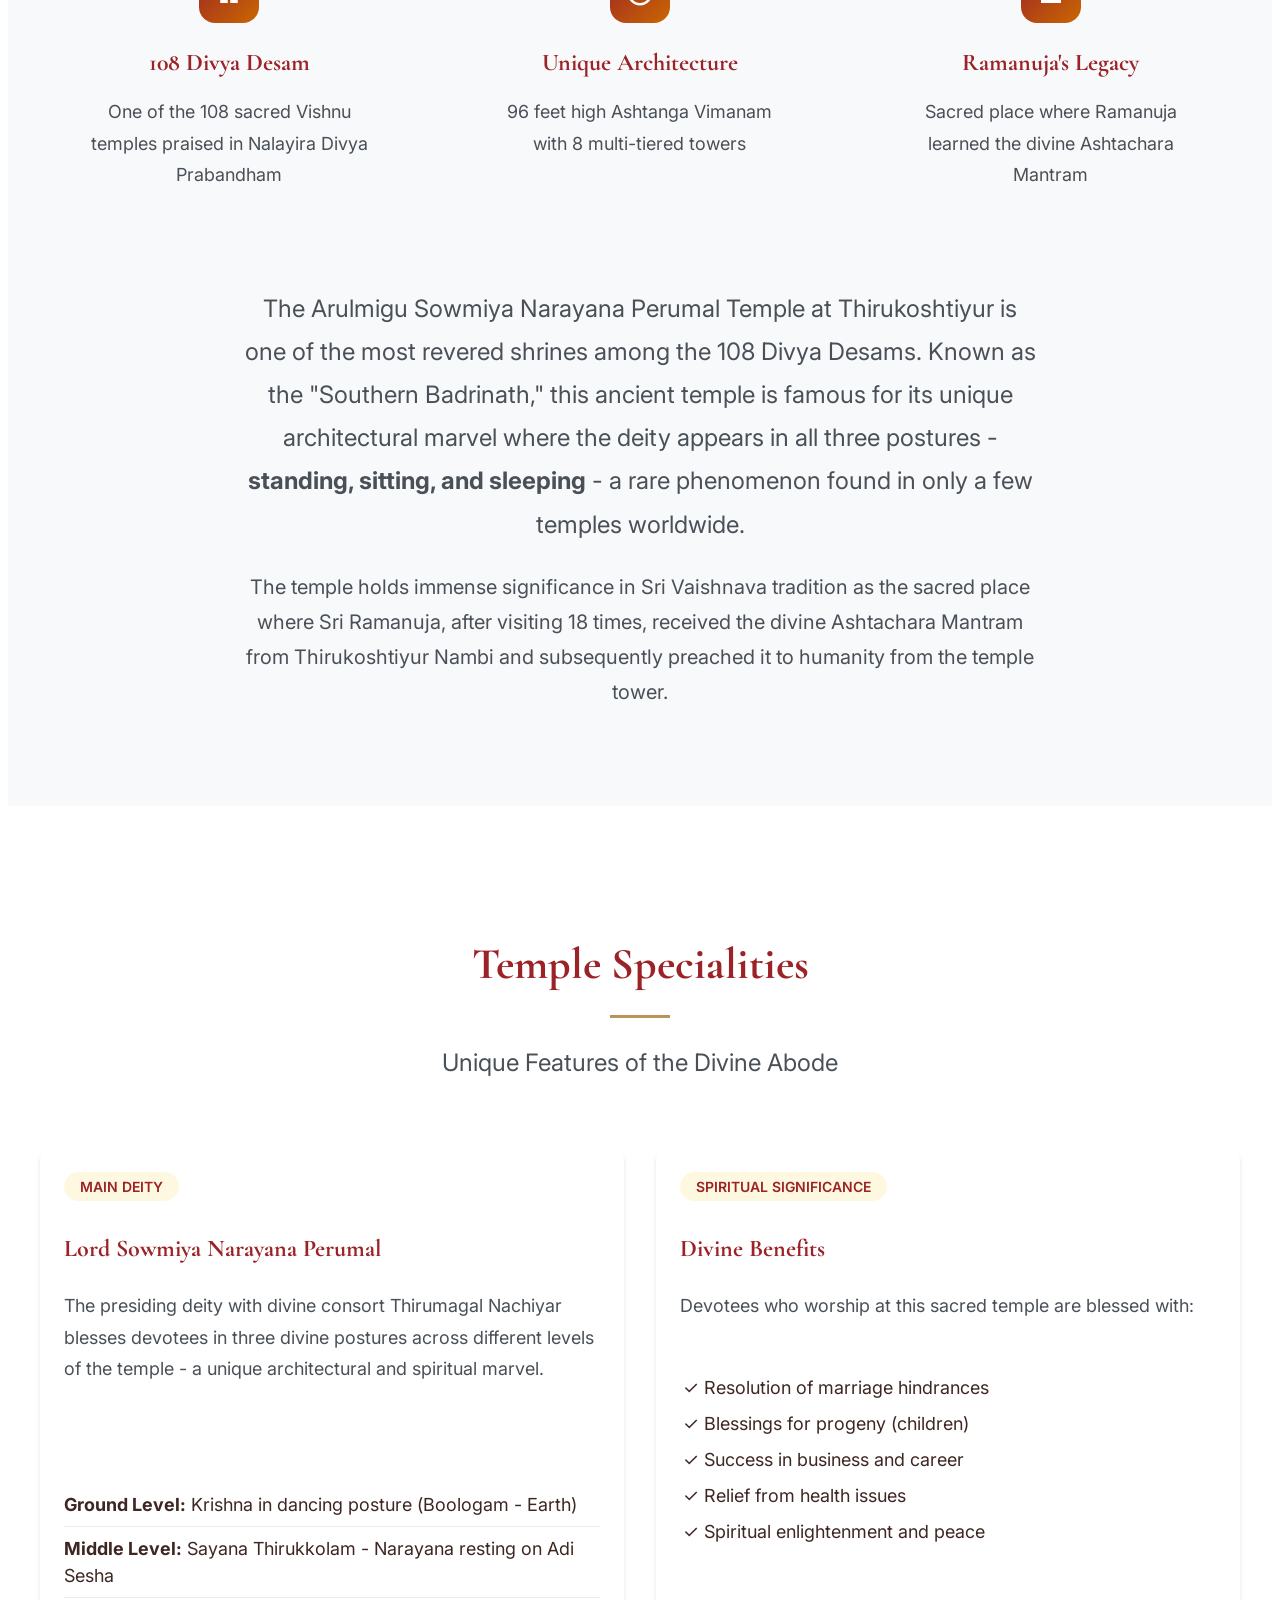
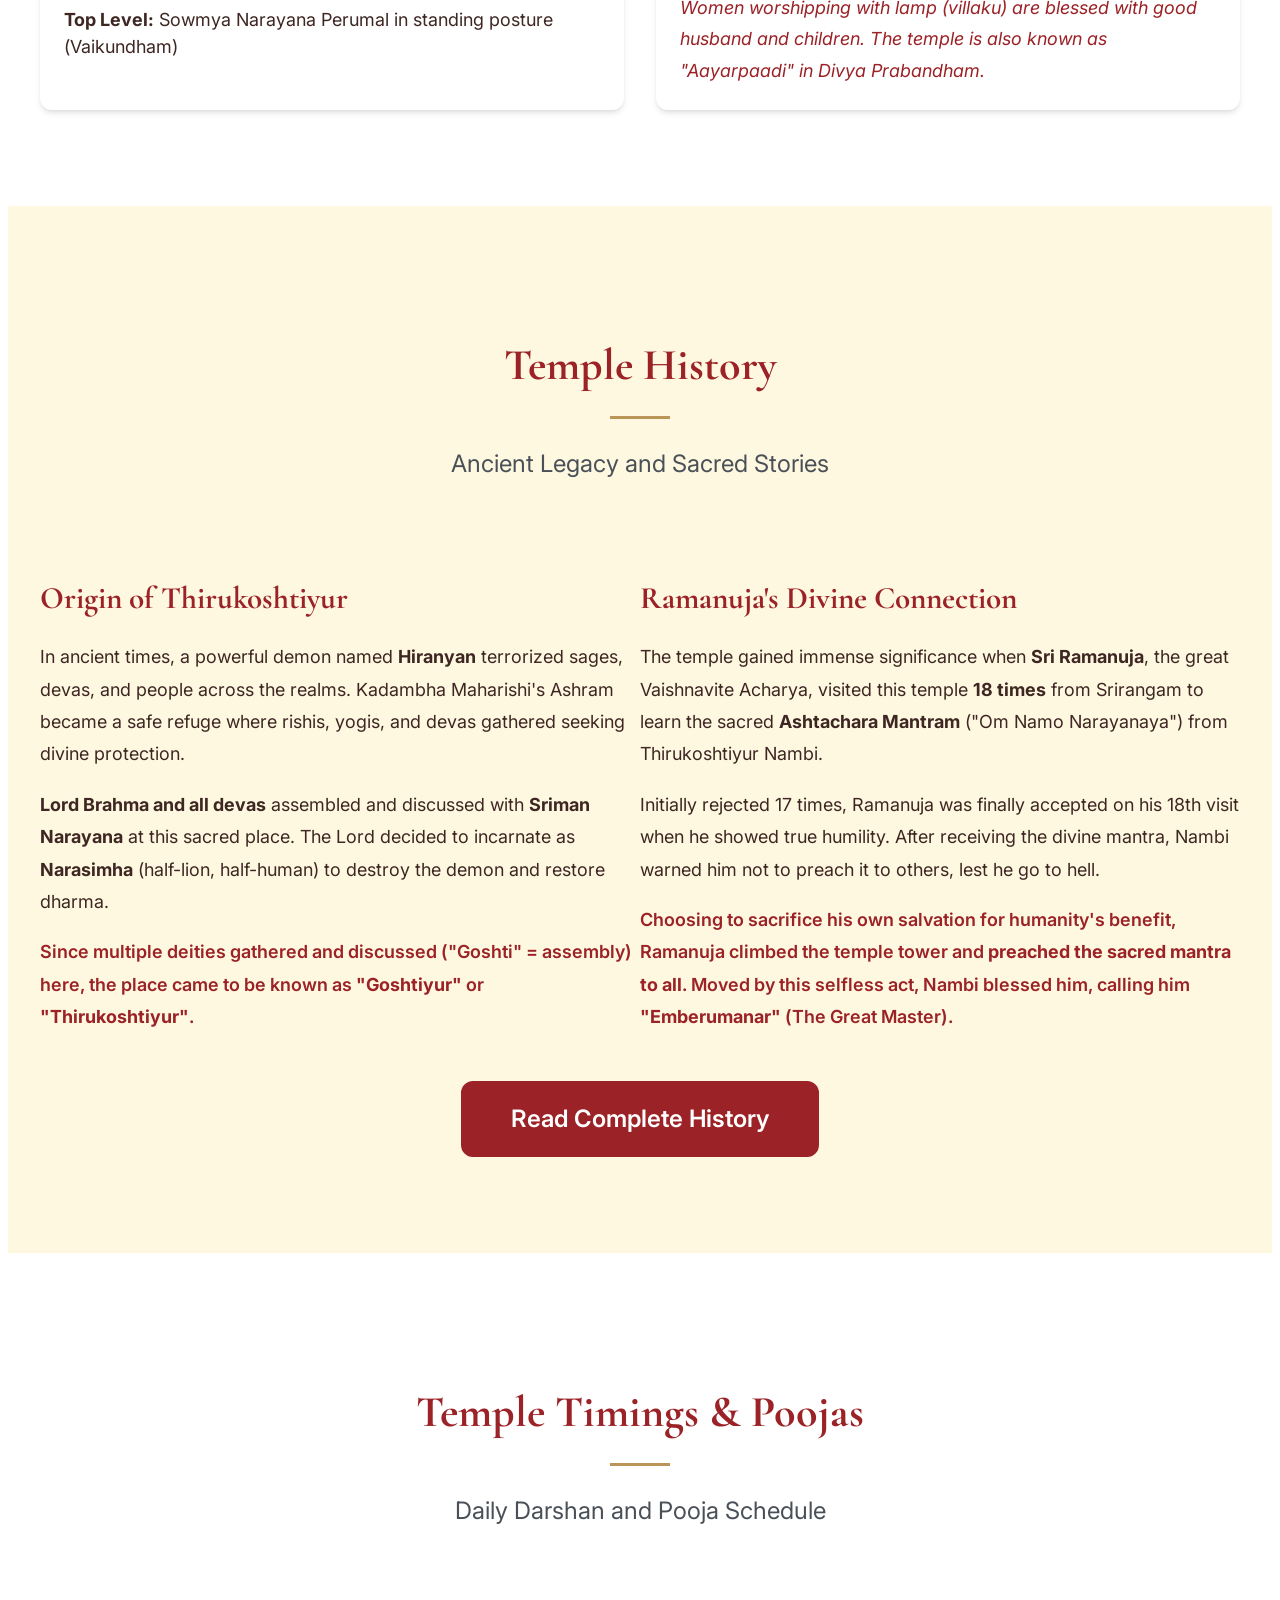
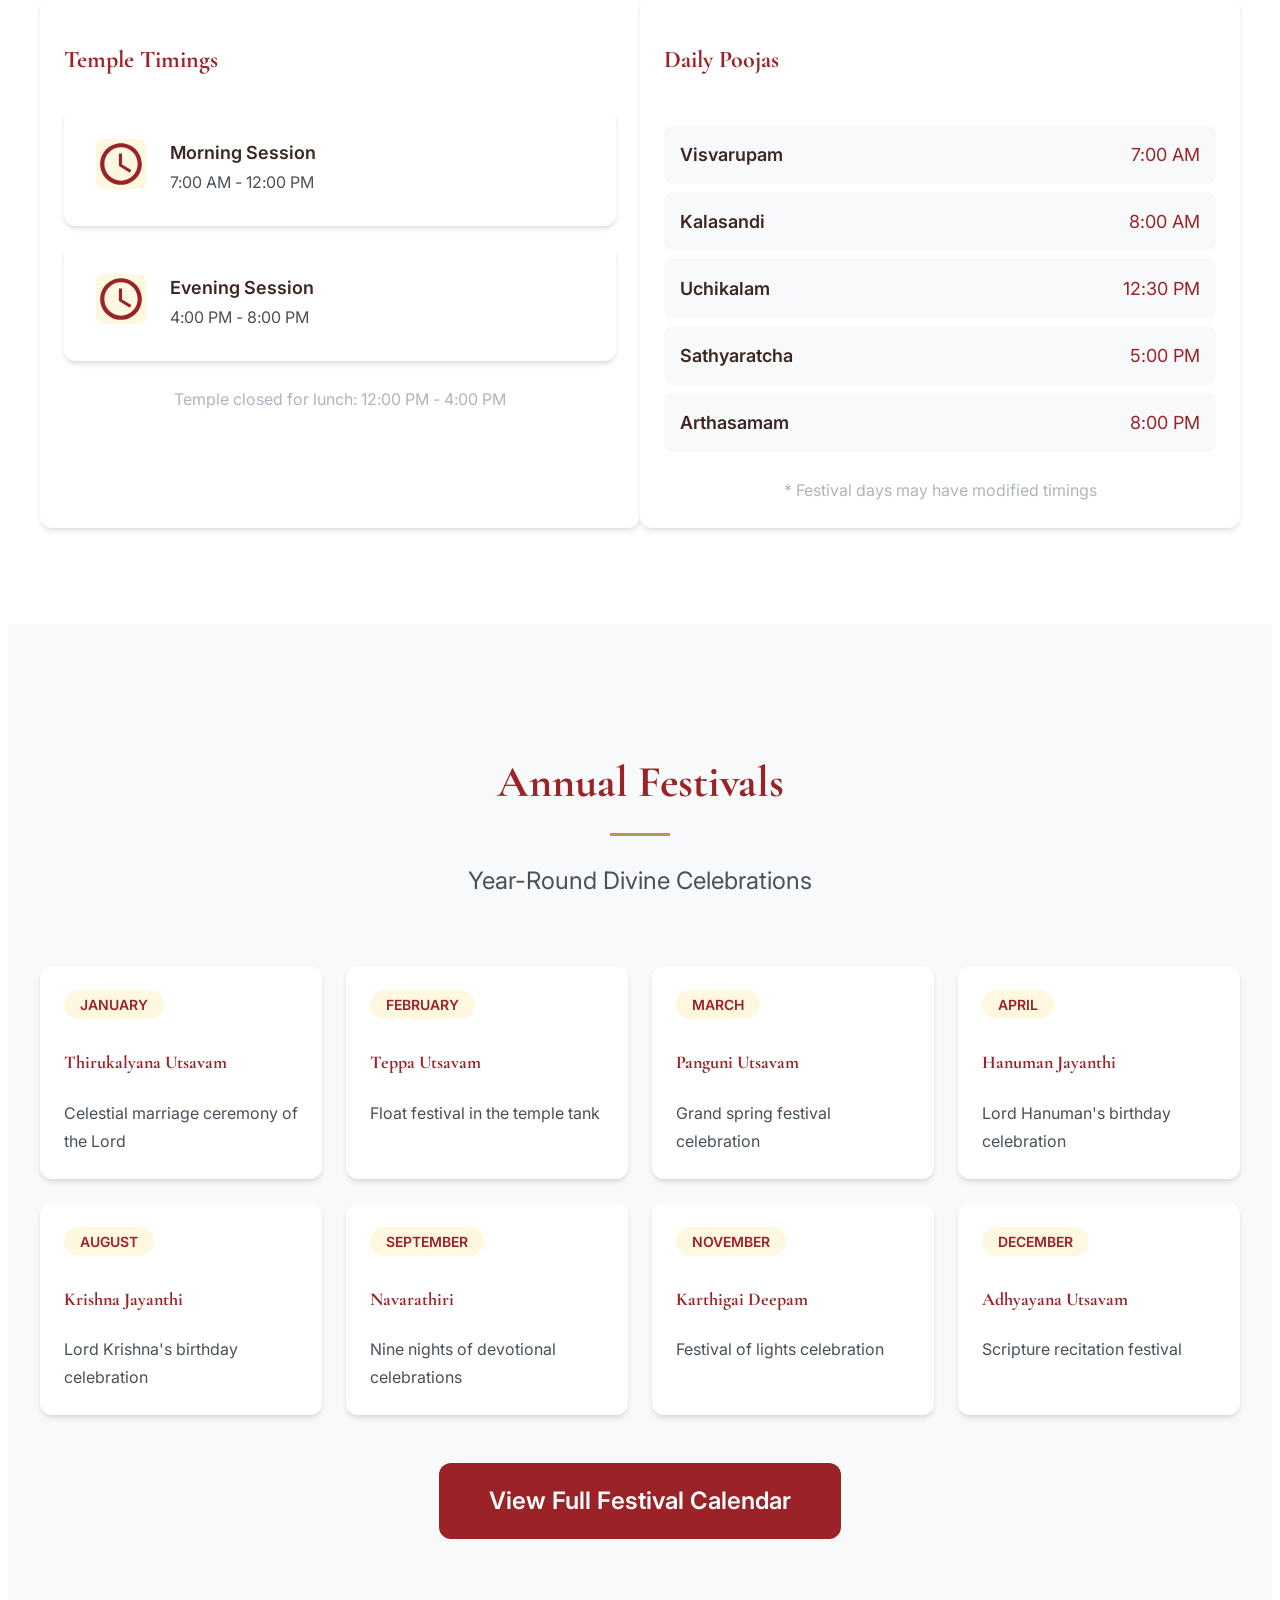
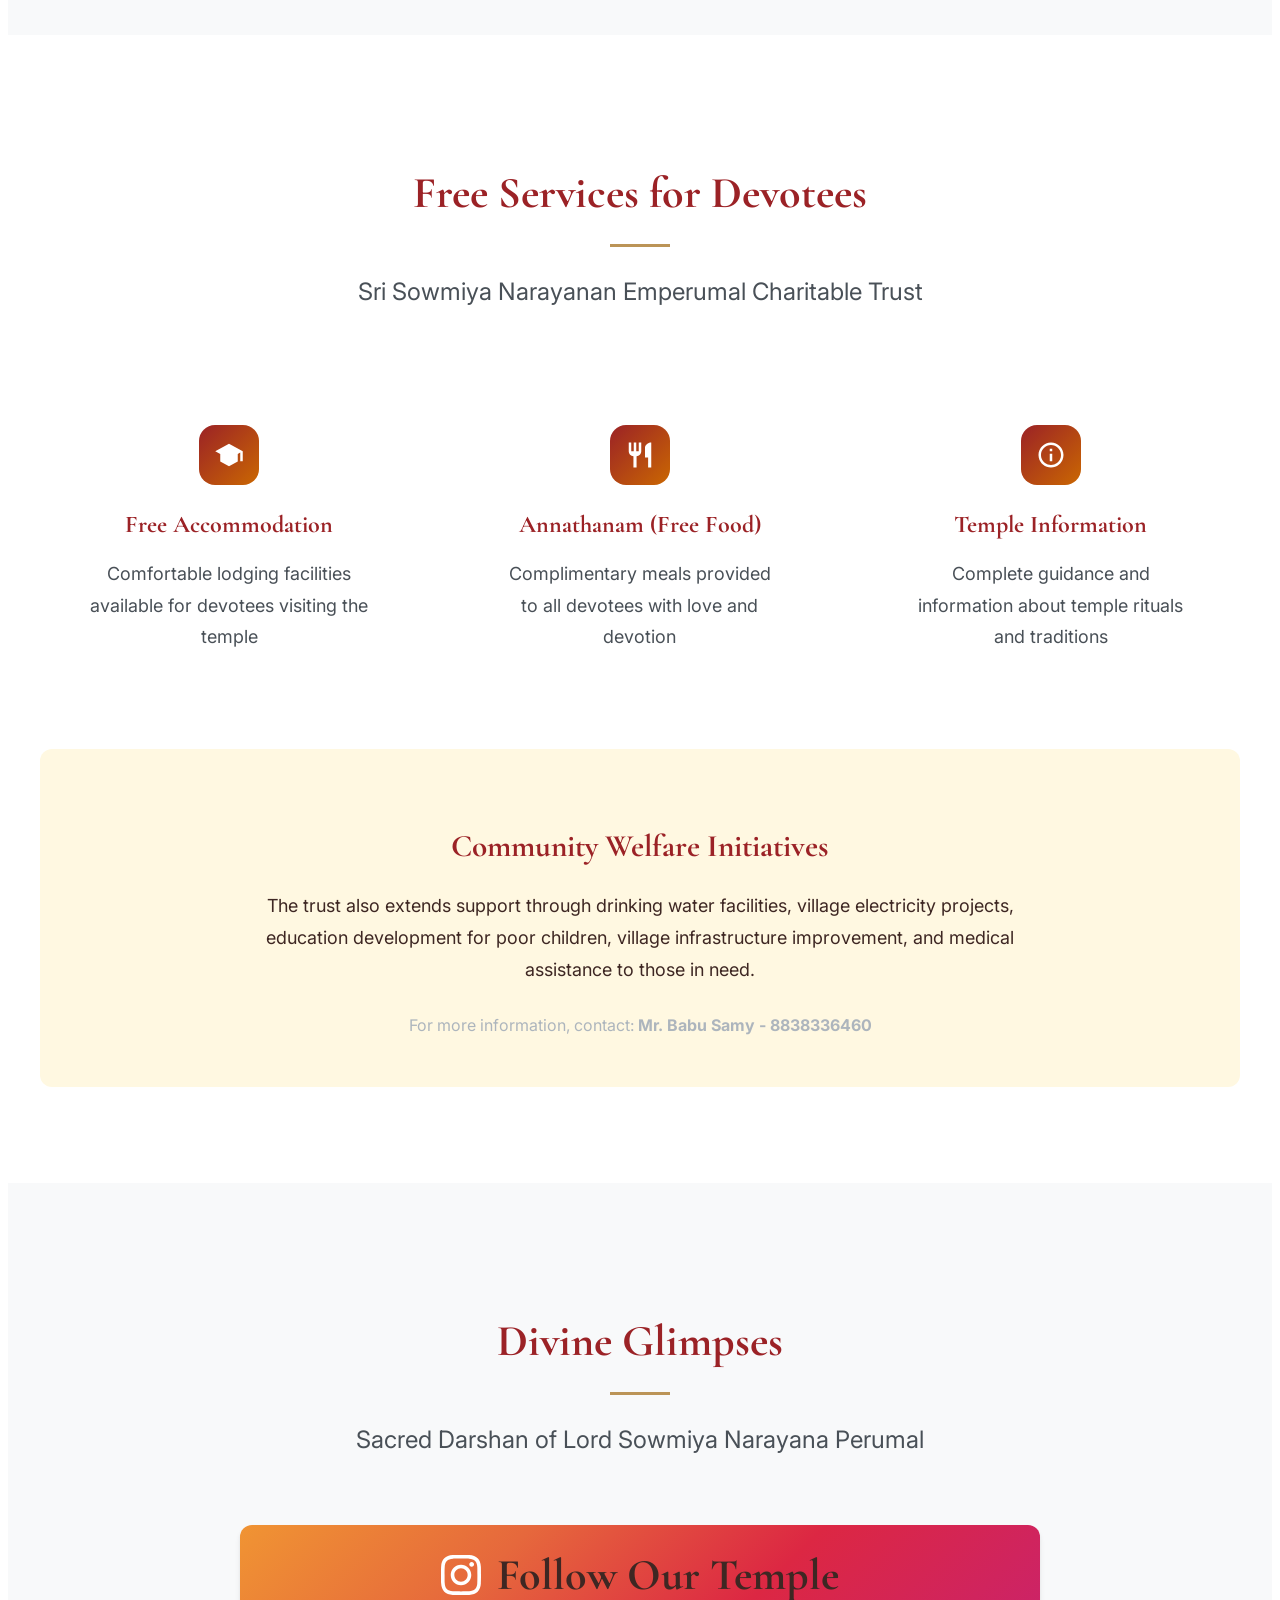
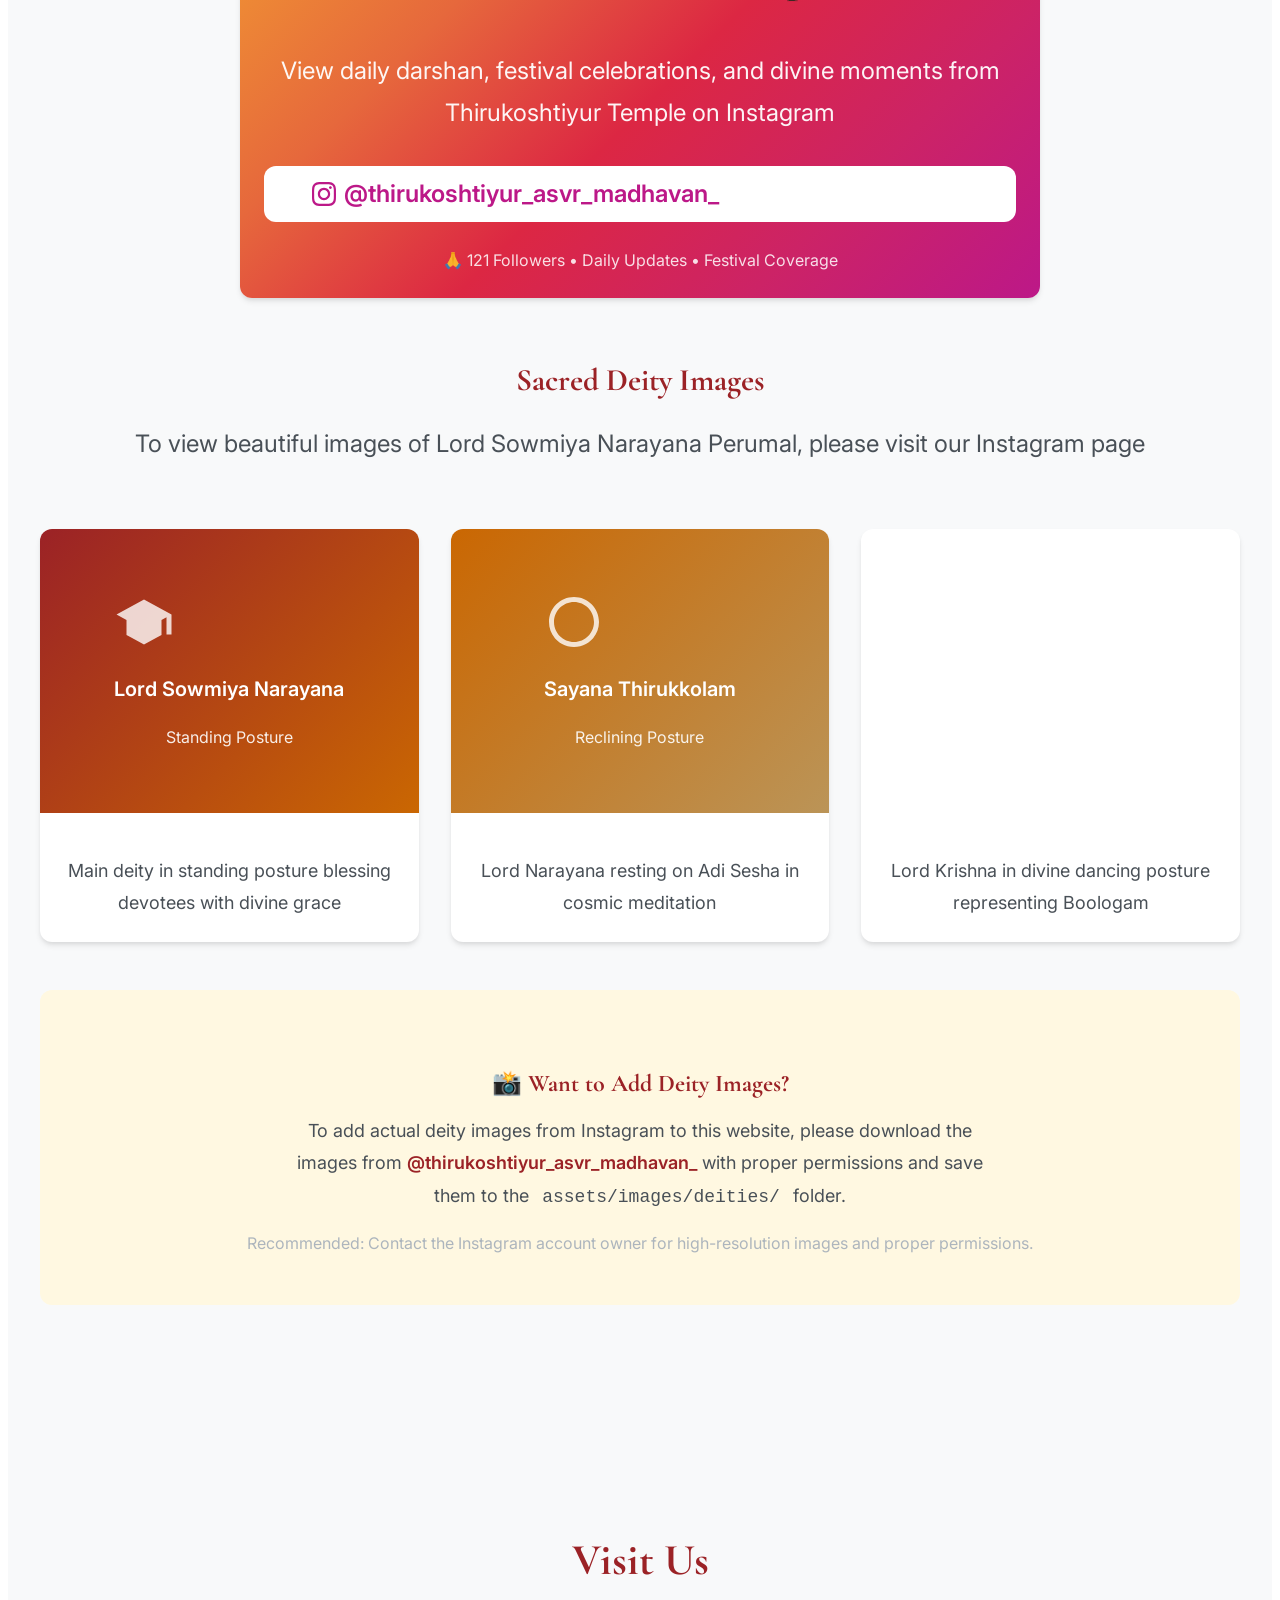
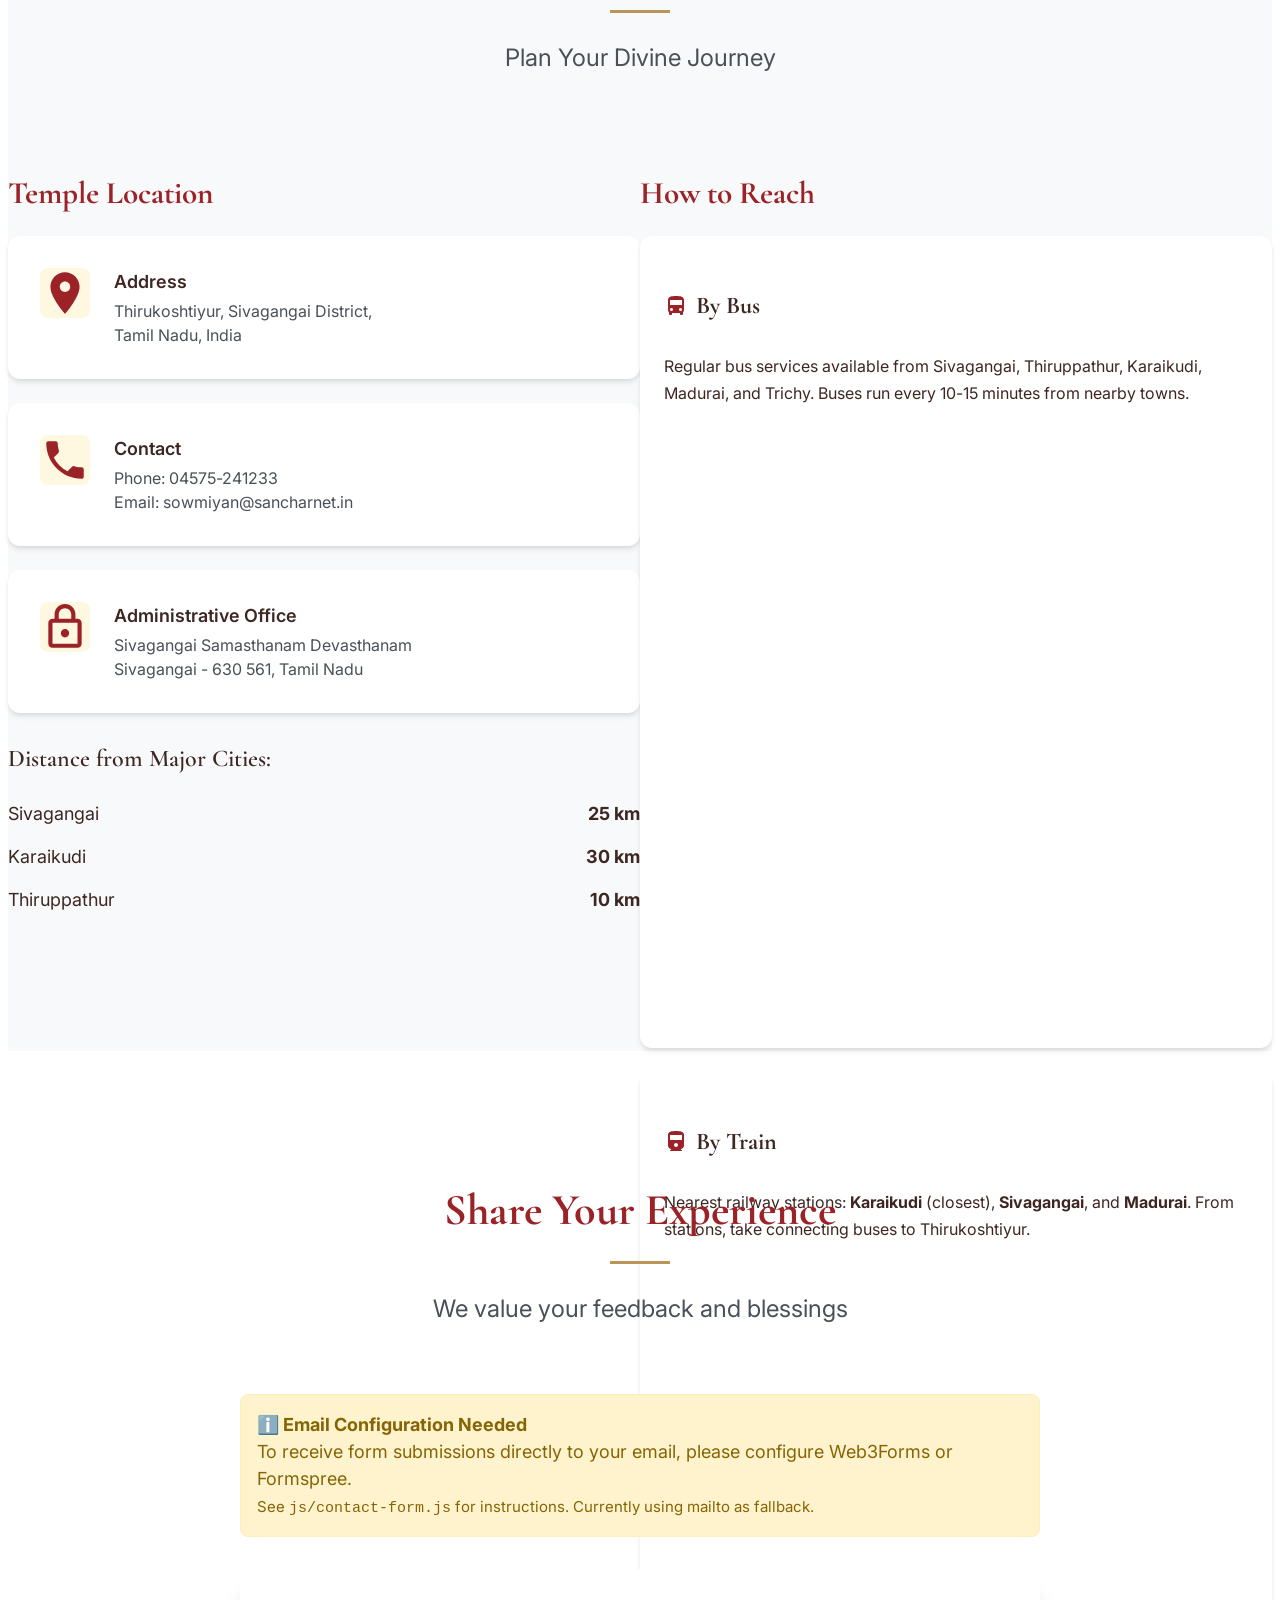
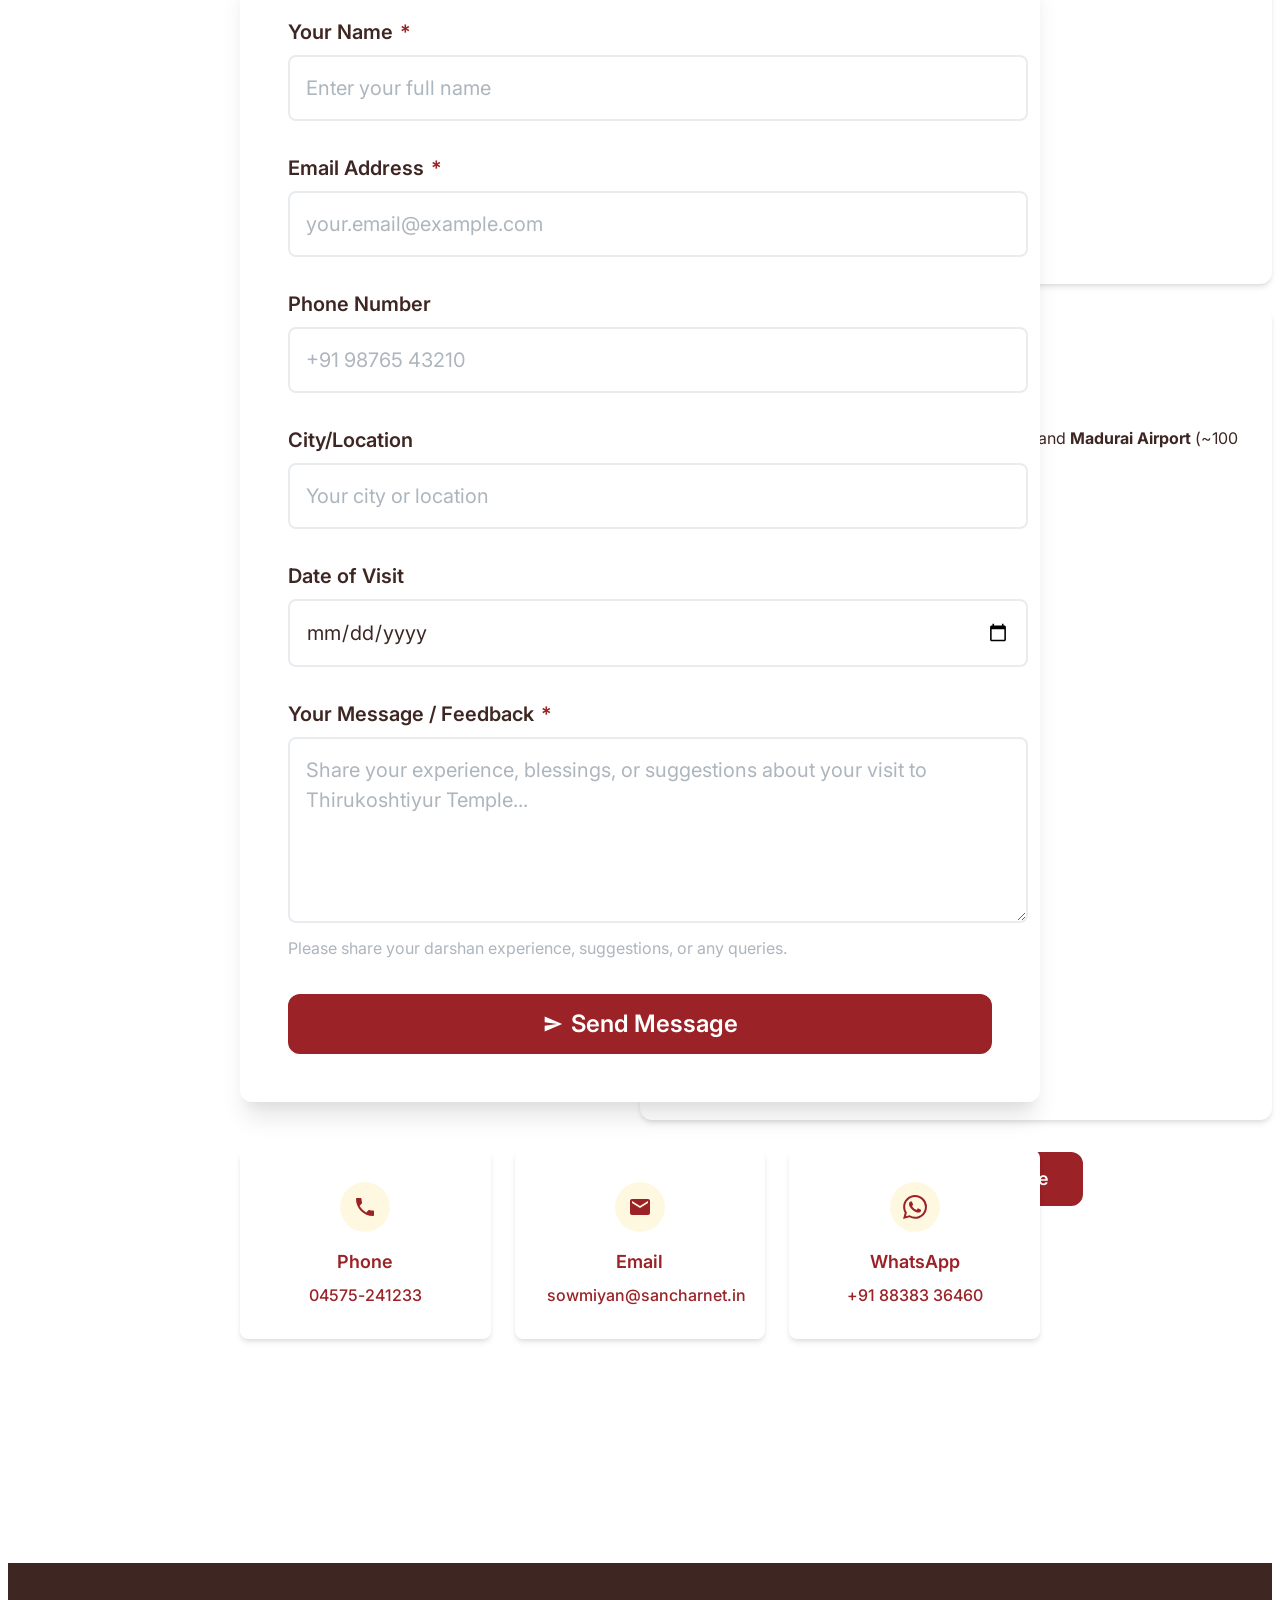
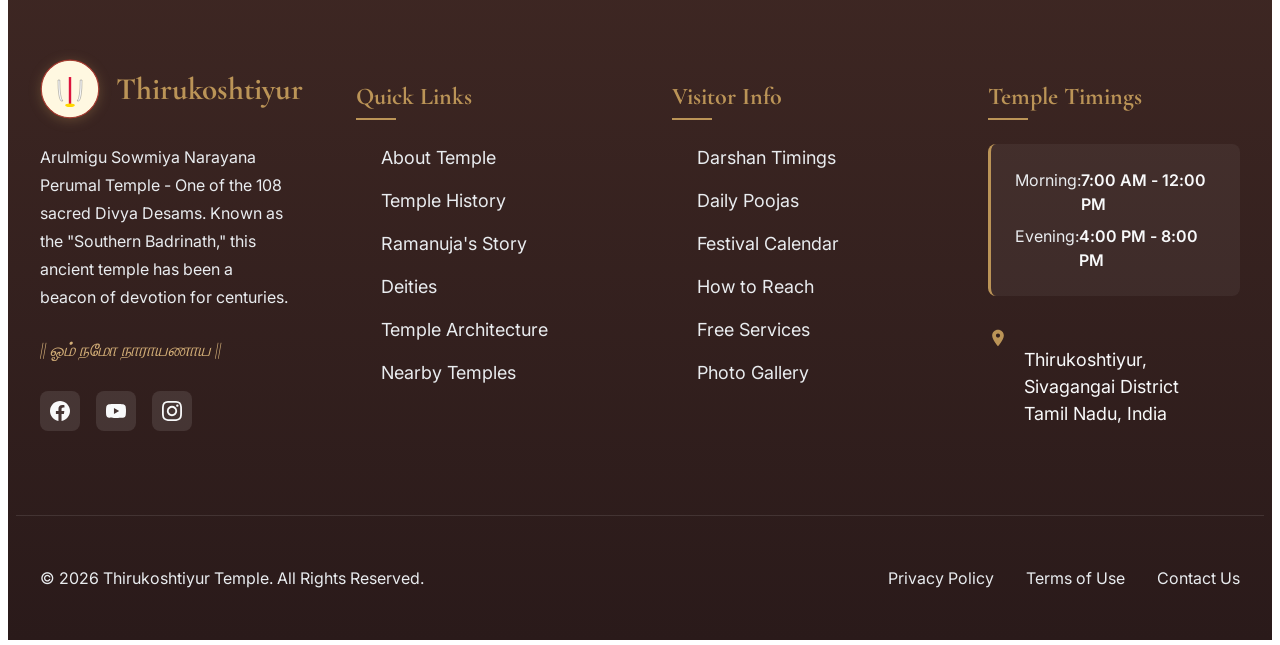
==== commit 43563fbe: "fix: Update WhatsApp contact number 📱 NUMBER CHANGE: - Old: +91 90479 04690 - New: +91 88383 36460  " ====
--- a/index_backup.html
+++ b/index_backup.html
@@ -509,7 +509,7 @@
           The trust also extends support through drinking water facilities, village electricity projects, education development for poor children, village infrastructure improvement, and medical assistance to those in need.
         </p>
         <p style="font-size: var(--font-size-sm); color: var(--text-light);">
-          For more information, contact: <strong>Mr. Babu Samy - 9047904690</strong>
+          For more information, contact: <strong>Mr. Babu Samy - 8838336460</strong>
         </p>
       </div>
     </div>
@@ -897,7 +897,7 @@
             </div>
             <div class="contact-info-title">WhatsApp</div>
             <div class="contact-info-text">
-              <a href="https://wa.me/919047904690" target="_blank" rel="noopener" class="contact-info-link">+91 90479 04690</a>
+              <a href="https://wa.me/918838336460" target="_blank" rel="noopener" class="contact-info-link">+91 88383 36460</a>
             </div>
           </div>
         </div>
@@ -1009,7 +1009,7 @@
   
   <!-- WhatsApp Floating Button -->
   <div class="whatsapp-float">
-    <a href="https://wa.me/919047904690?text=Hi%2C%20I%20would%20like%20to%20know%20more%20about%20Thirukoshtiyur%20Temple" 
+    <a href="https://wa.me/918838336460?text=Hi%2C%20I%20would%20like%20to%20know%20more%20about%20Thirukoshtiyur%20Temple" 
        target="_blank" 
        rel="noopener noreferrer"
        class="whatsapp-button"
